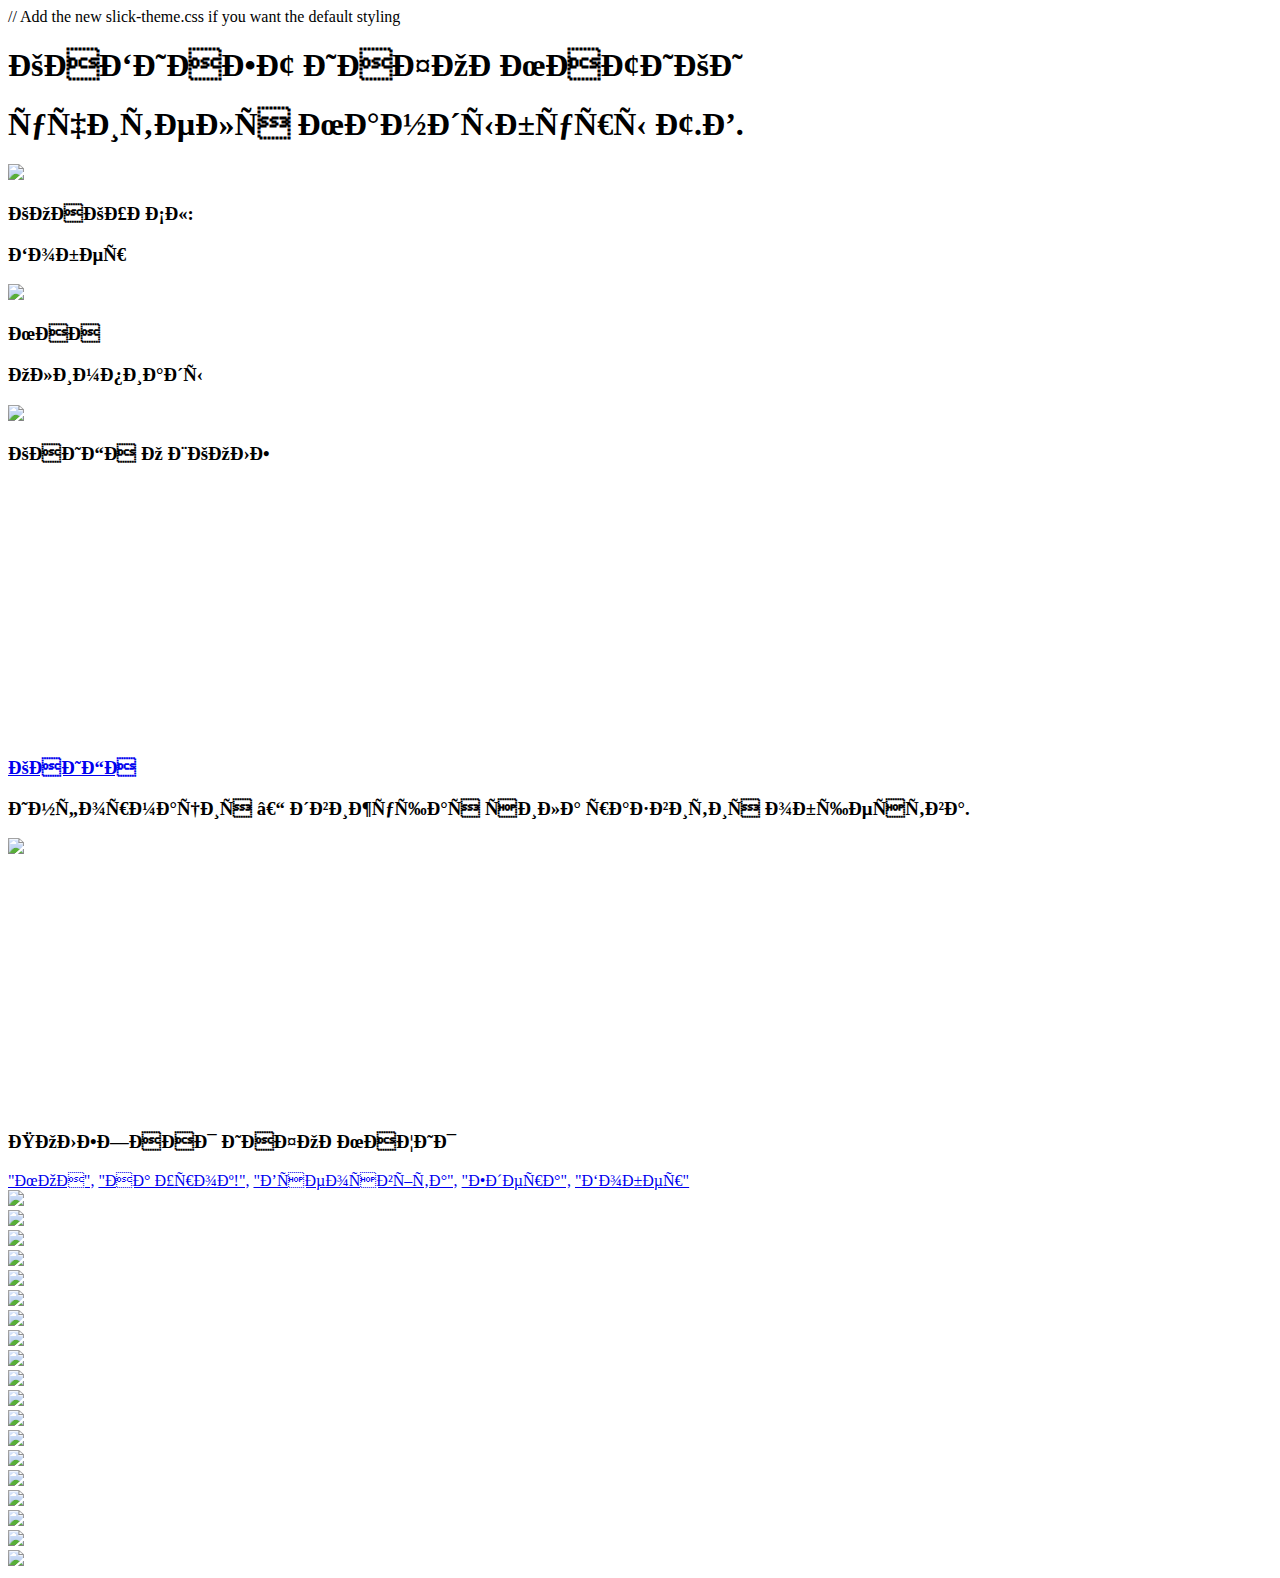
==== index.html @ f012b66c "Add files via upload" ====
<!DOCTYPE html>
<html lang="ru">
    <head>
	<link rel="stylesheet" href="https://stackpath.bootstrapcdn.com/bootstrap/4.1.3/css/bootstrap.min.css" integrity="sha384-MCw98/SFnGE8fJT3GXwEOngsV7Zt27NXFoaoApmYm81iuXoPkFOJwJ8ERdknLPMO" crossorigin="anonymous">
        
		<link rel="stylesheet" type="text/css" href="slick/slick.css"/>
		// Add the new slick-theme.css if you want the default styling
		<link rel="stylesheet" type="text/css" href="slick/slick-theme.css"/>
		
		<link rel="stylesheet" href ="css/style341.css">
        <meta charset="win-1251" />
		<meta name="viewport" content="width=device-width">
        <title> КАБИНЕТ ИНФОРМАТИКИ </title> 
		
    </head>
   <body>
	<div class="media-test">   </div>
    <div class="container">
	<div class="row">
	<div class="col-12 header"> <p> <h1 class="blue"> КАБИНЕТ ИНФОРМАТИКИ </h1></p>  
	<p> <h1 class="blue"> учителя Мандыбуры Т.В. </h1></p> 
	<div> <img src="images/20.jpg" align: center;>  </div>
	</div>
	</div>

	<div class="row">
	<div class="col-xs-12 col-md-4">  
	<div class="left1">
	<p> <h3 class="blue"> КОНКУРСЫ: </h3></p> 
	<p> <h3 class="blue"> Бобер </h3></p>
	<div> <img src="images/22.jpg" align: center;>  </div>
	<p> <h3 class="blue"> МАН </h3></p>
	<p> <h3 class="blue"> Олимпиады </h3></p>
	<div> <img src="images/23.jpg" align: center;>  </div>
	</div>
	</div>

	<div class="col-xs-12 col-md-4">  
	<div class="left2">  
	<p> <h3 class="blue"> КНИГА О ШКОЛЕ </h3></p> 	
	 <iframe width="100%" height="250" src="https://www.youtube.com/embed/sEXF21OQj7w" frameborder="0" allow="accelerometer; autoplay; encrypted-media; gyroscope; picture-in-picture" allowfullscreen></iframe>

	 <a href="https://www.calameo.com/accounts/5360242"target="_blant"><h3 class="red">КНИГА </h3></a>
	</div>
	</div>
	<div class="col-xs-12 col-md-4">  
	<div class="left3"> 
	<p> <h3 class="blue"> Информация – движущая сила развития общества. </h3></p> 
	<div> <img src="images/21.jpg" align: center;>  </div>
	
	</div>
	</div>
 	<iframe src="https://www.google.com/maps/embed?pb=!1m18!1m12!1m3!1d21696.023388927504!2d37.67119488250997!3d47.1773793371982!2m3!1f0!2f0!3f0!3m2!1i1024!2i768!4f13.1!3m3!1m2!1s0x40e6ddf346bd7739%3A0xd428f3433f961877!2z0KHQsNGA0YLQsNC90LAsINCU0L7QvdC10YbQutCw0Y8g0L7QsdC70LDRgdGC0YwsIDg3NTky!5e0!3m2!1sru!2sua!4v1540560426510" width="100%" height="250" frameborder="0" style="border:0" allowfullscreen></iframe>
	
	<div class="container">   
    <div class="row">
  <div class="col-12 header1">  <p> <h3 class="green"> ПОЛЕЗНАЯ ИНФОРМАЦИЯ </h3></p> 
<a href="https://mon.gov.ua/ua"target="_blant">"МОН",</a>

<a href="https://naurok.com.ua"target="_blant">"На Урок!",</a>

<a href="https://vseosvita.ua"target="_blant">"Всеосвіта",</a>

<a href="https://courses.ed-era.com"target="_blant">"Едера",</a>

<a href="http://bober.net.ua"target="_blant">"Бобер"</a>


  </div>
    </div>
  	</div>  

	</div>
 	</div>

	<div class="slick-container">
	<div> <img src="images/1.jpg" align: center;>  </div>
	<div> <img src="images/2.jpg" align: center;>  </div>
	<div> <img src="images/3.jpg" align: center;>  </div>
	<div> <img src="images/4.jpg" align: center;>  </div>
	<div> <img src="images/5.jpg" align: center;>  </div>
	<div> <img src="images/6.jpg" align: center;>  </div>
	<div> <img src="images/7.jpg" align: center;>  </div>
	<div> <img src="images/8.jpg" align: center;>  </div>
	<div> <img src="images/9.jpg" align: center;>  </div>
	<div> <img src="images/10.jpg" align: center;>  </div>
	<div> <img src="images/11.jpg" align: center;>  </div>
	<div> <img src="images/12.jpg" align: center;>  </div>
	<div> <img src="images/13.jpg" align: center;>  </div>
	<div> <img src="images/14.jpg" align: center;>  </div>
	<div> <img src="images/15.jpg" align: center;>  </div>
	<div> <img src="images/16.jpg" align: center;>  </div>
	<div> <img src="images/17.jpg" align: center;>  </div>
	<div> <img src="images/18.jpg" align: center;>  </div>
	<div> <img src="images/19.jpg" align: center;>  </div>
	</div>

    <script src="https://code.jquery.com/jquery-3.3.1.slim.min.js" integrity="sha384-q8i/X+965DzO0rT7abK41JStQIAqVgRVzpbzo5smXKp4YfRvH+8abtTE1Pi6jizo" crossorigin="anonymous"></script>
<script src="https://cdnjs.cloudflare.com/ajax/libs/popper.js/1.14.3/umd/popper.min.js" integrity="sha384-ZMP7rVo3mIykV+2+9J3UJ46jBk0WLaUAdn689aCwoqbBJiSnjAK/l8WvCWPIPm49" crossorigin="anonymous"></script>
<script src="https://stackpath.bootstrapcdn.com/bootstrap/4.1.3/js/bootstrap.min.js" integrity="sha384-ChfqqxuZUCnJSK3+MXmPNIyE6ZbWh2IMqE241rYiqJxyMiZ6OW/JmZQ5stwEULTy" crossorigin="anonymous"></script>
   
<script type="text/javascript" src="//code.jquery.com/jquery-migrate-1.2.1.min.js"></script>
<script type="text/javascript" src="slick/slick.js"></script>
<script>
$(document).ready(function(){
  $('.slick-container').slick({
    slidesToShow:1, 
	autoplay: true,
  });
});
</script>
   </body>
</html>
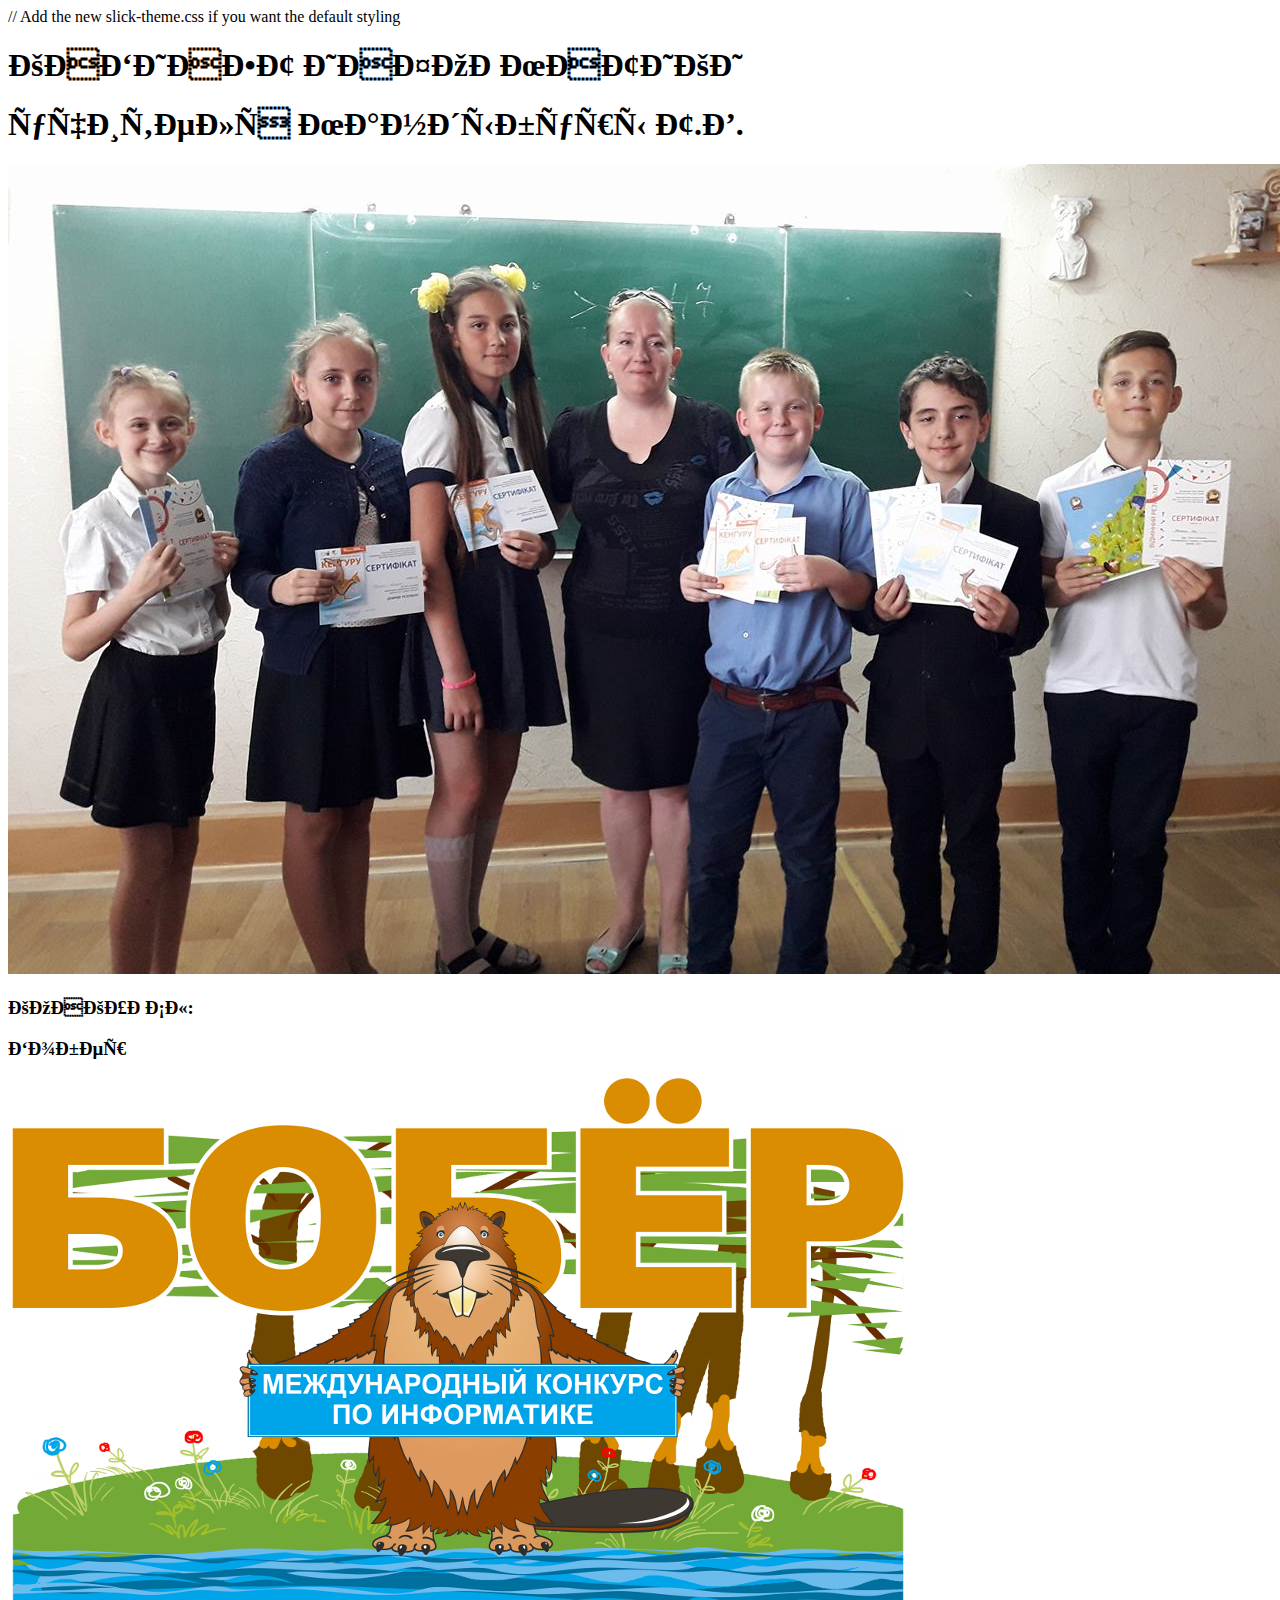
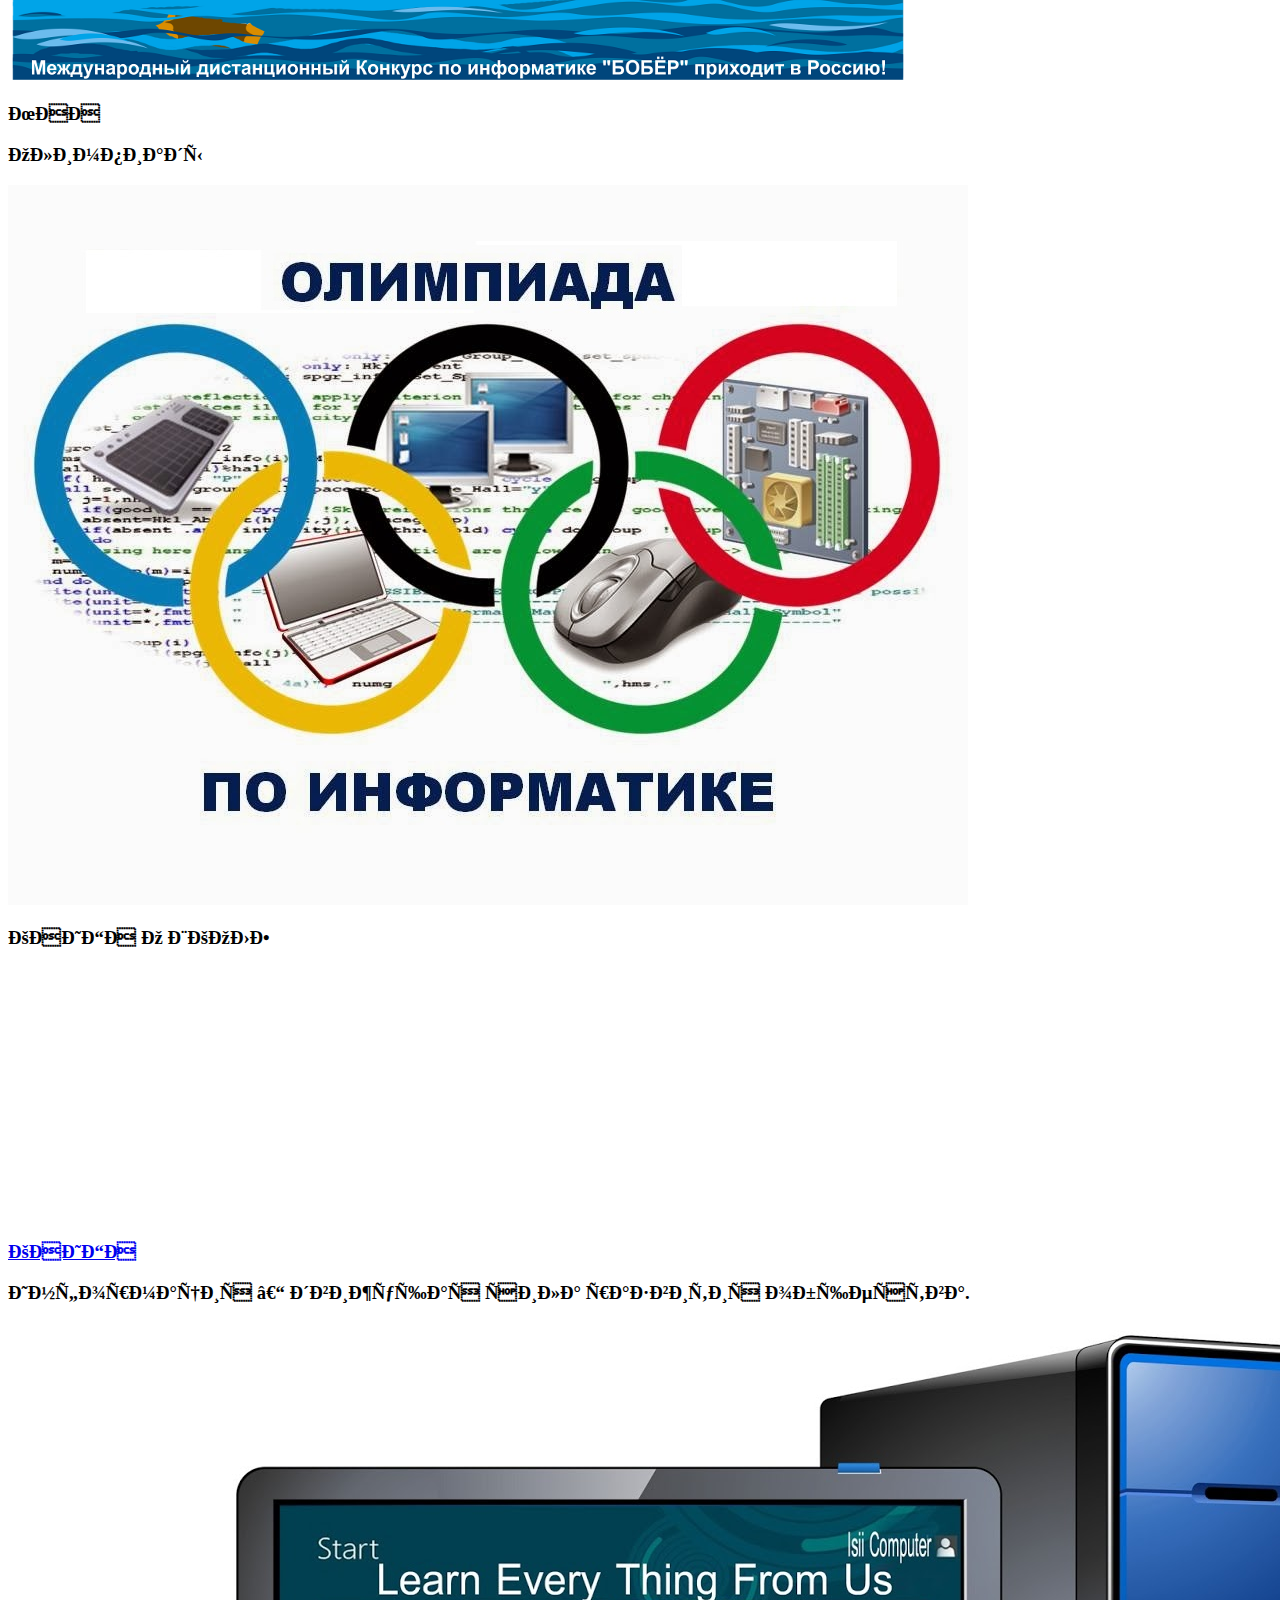
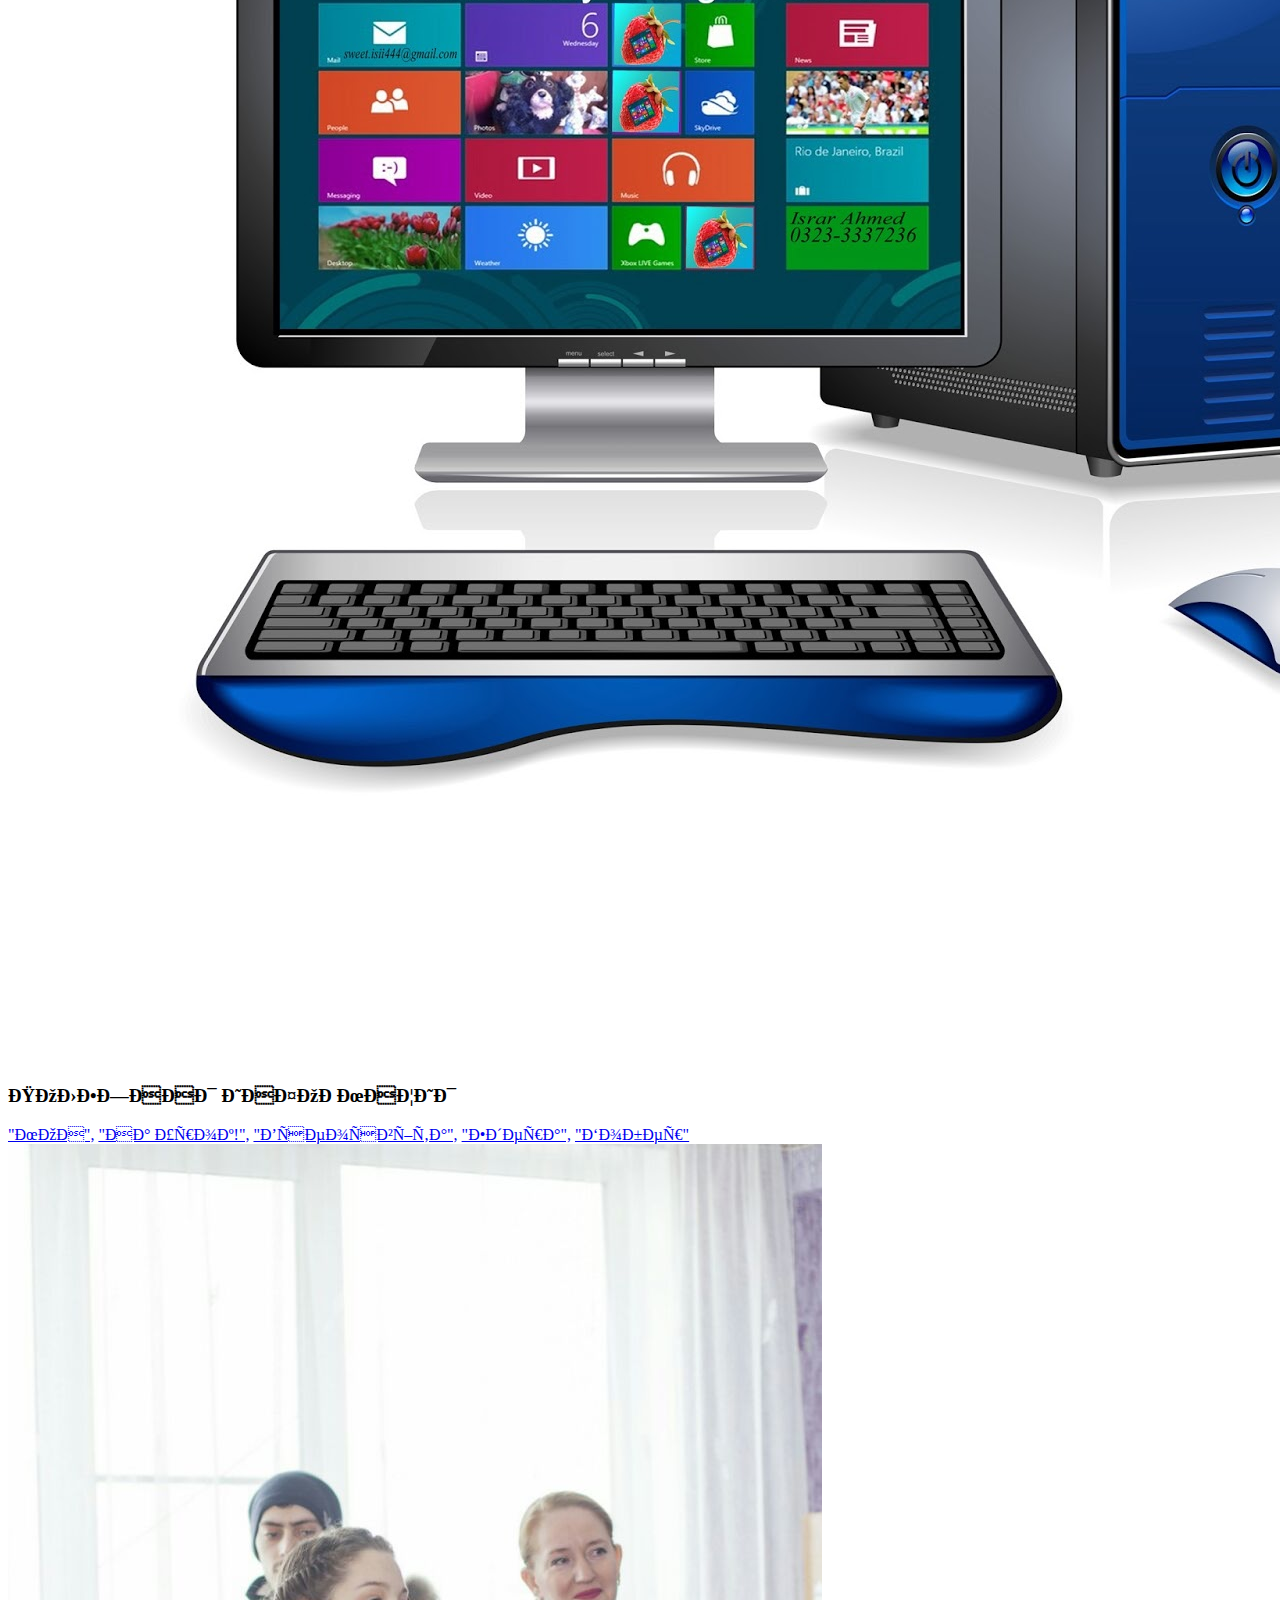
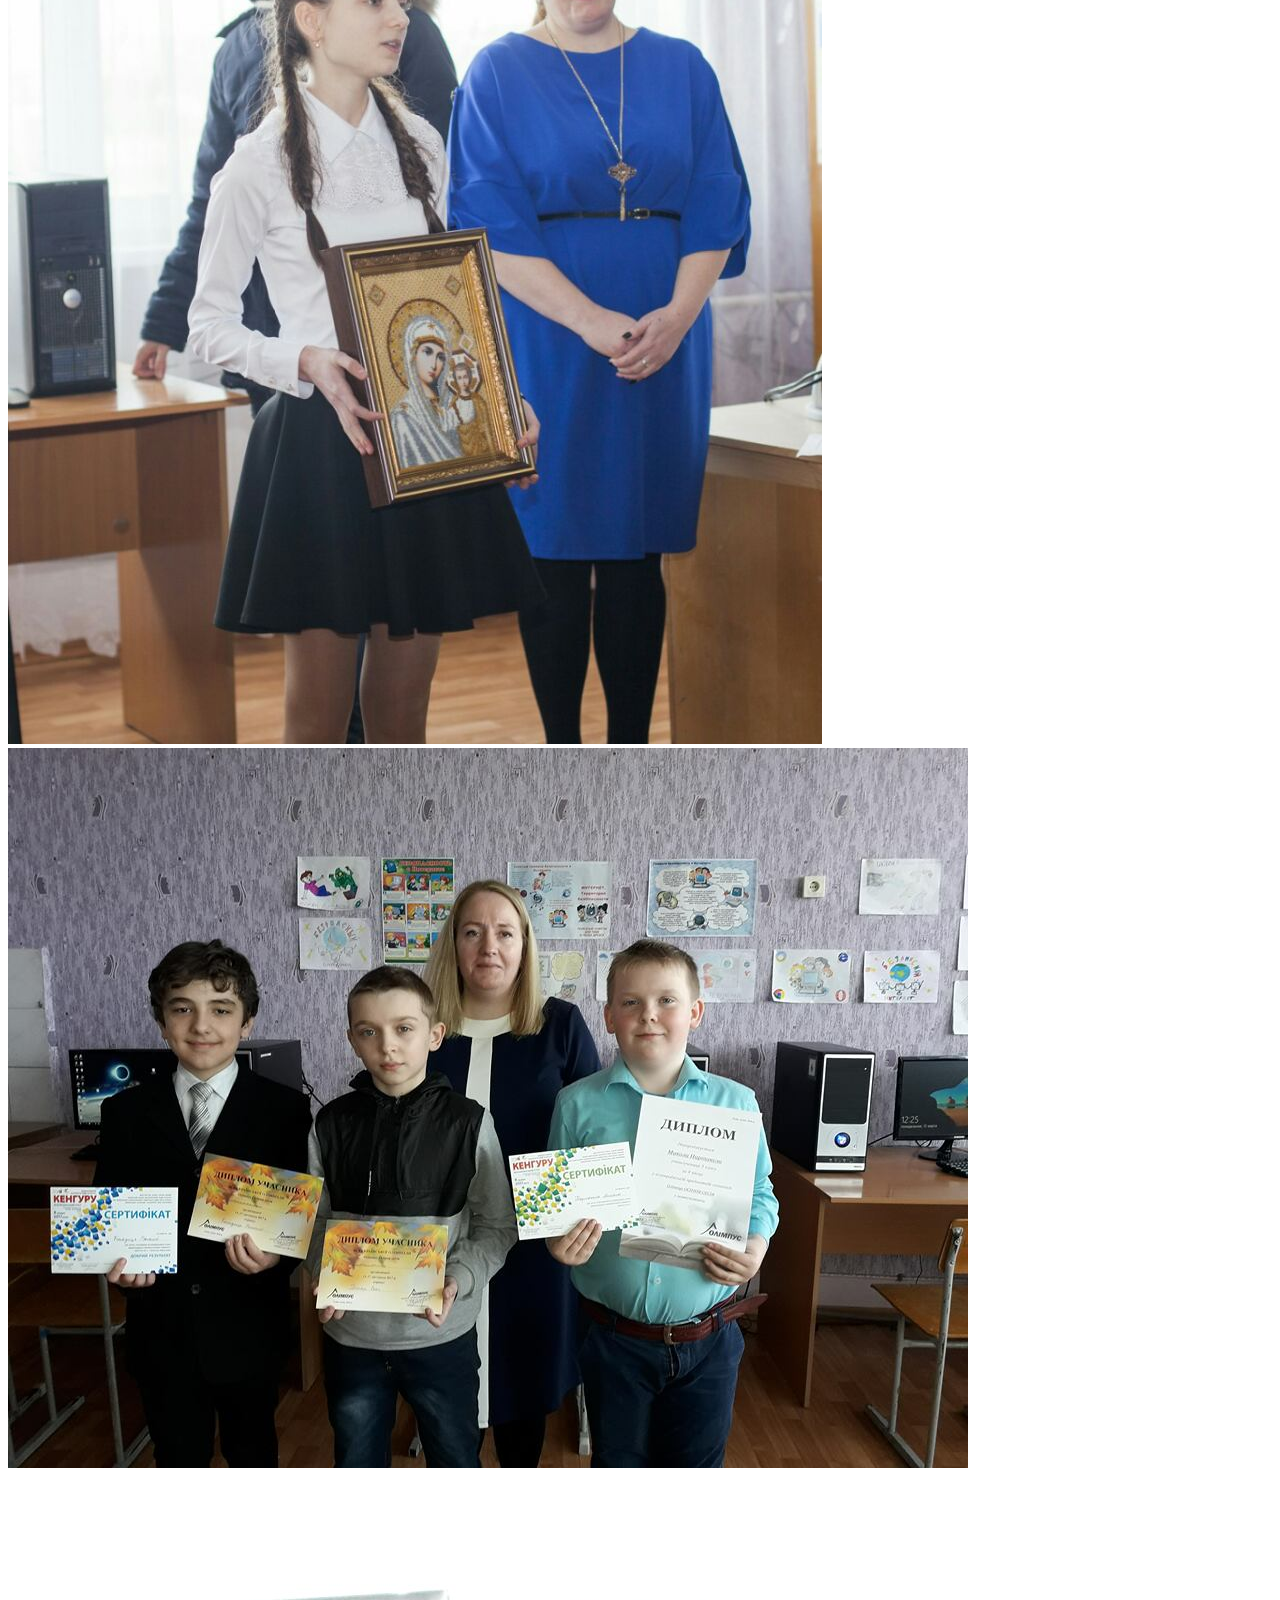
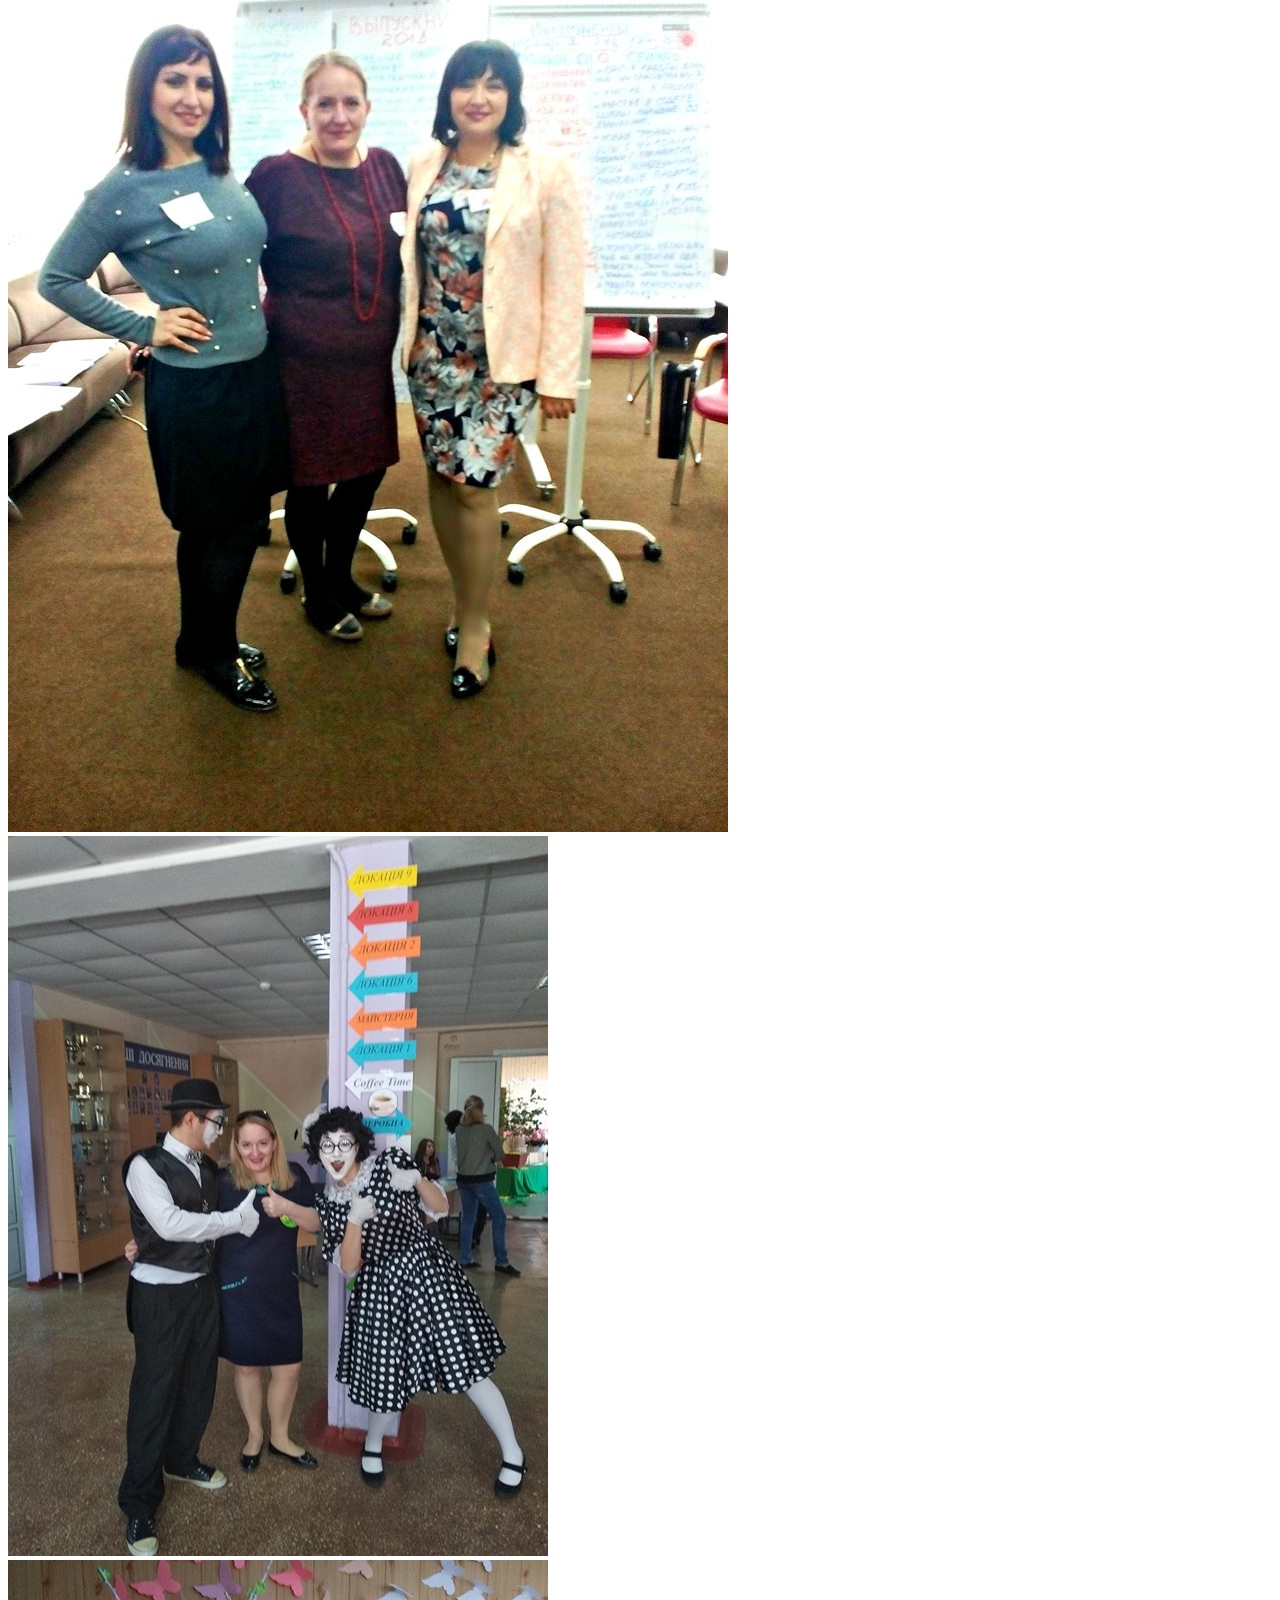
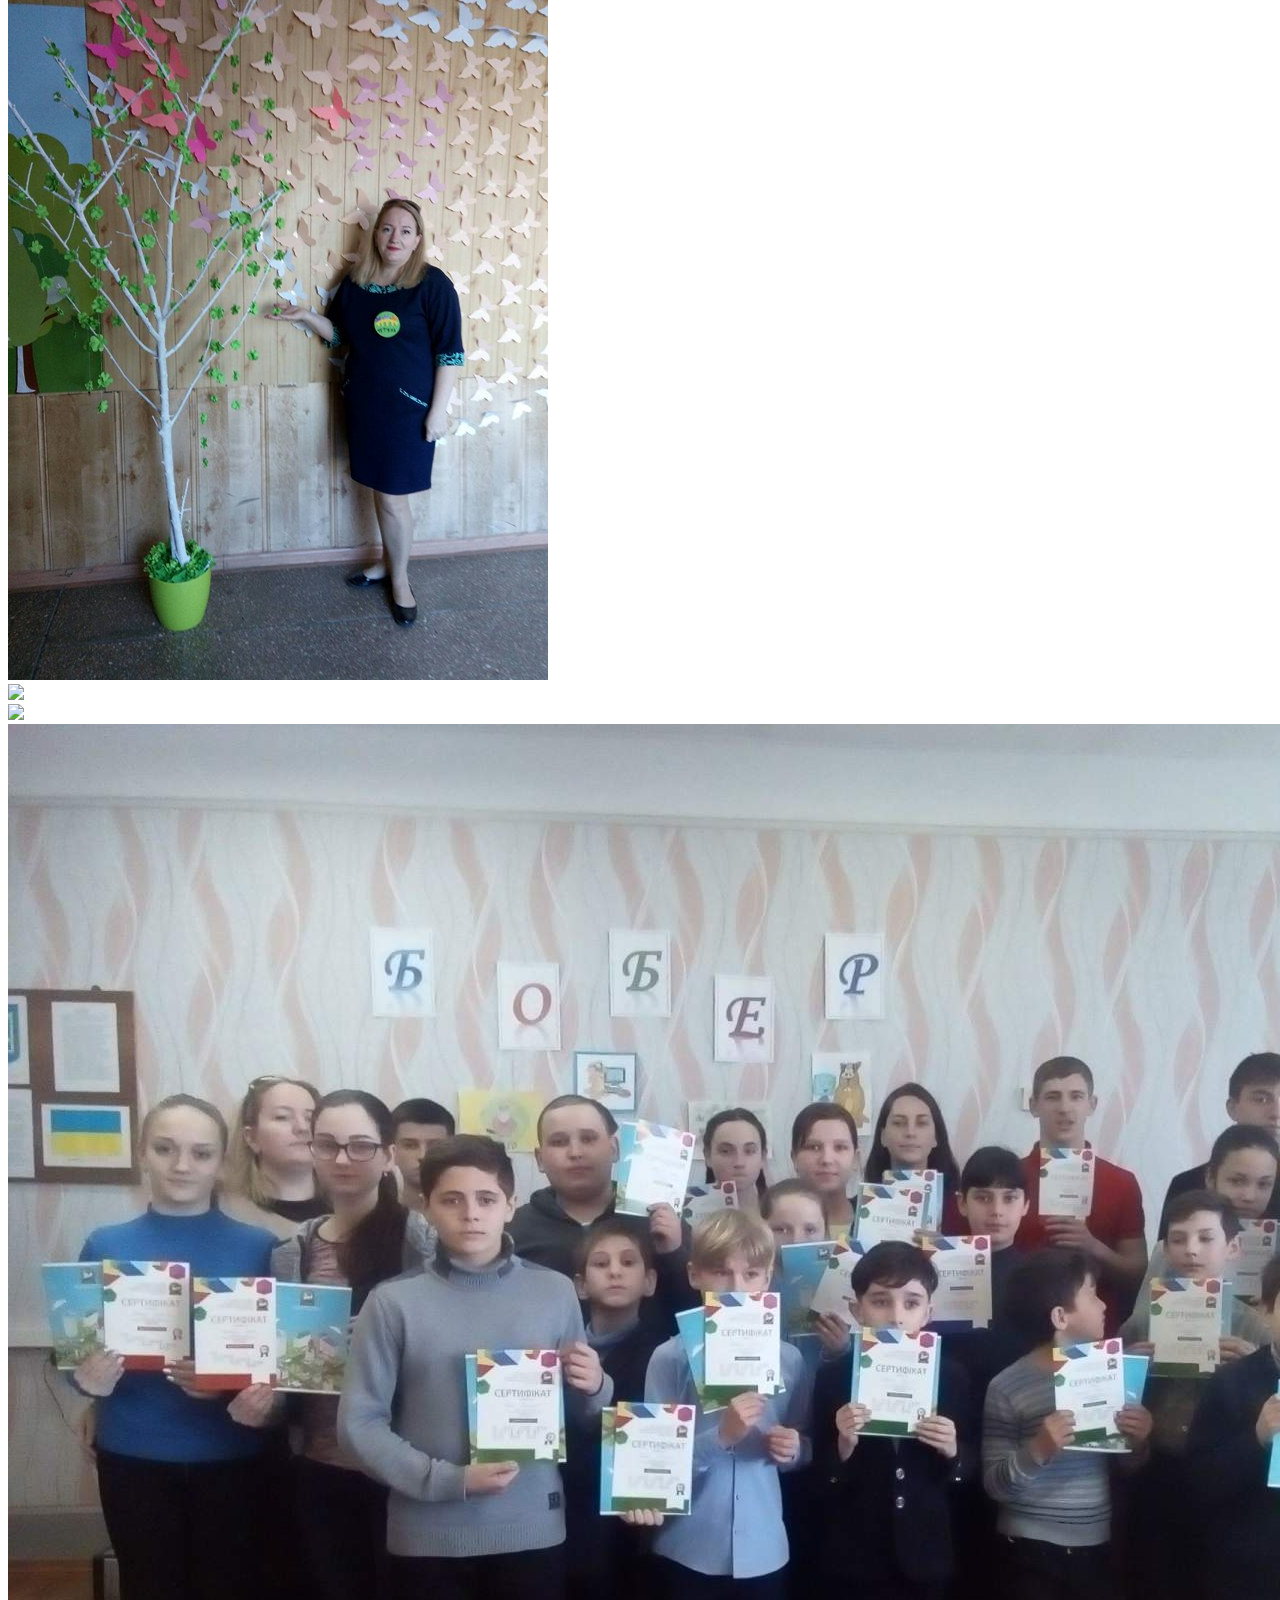
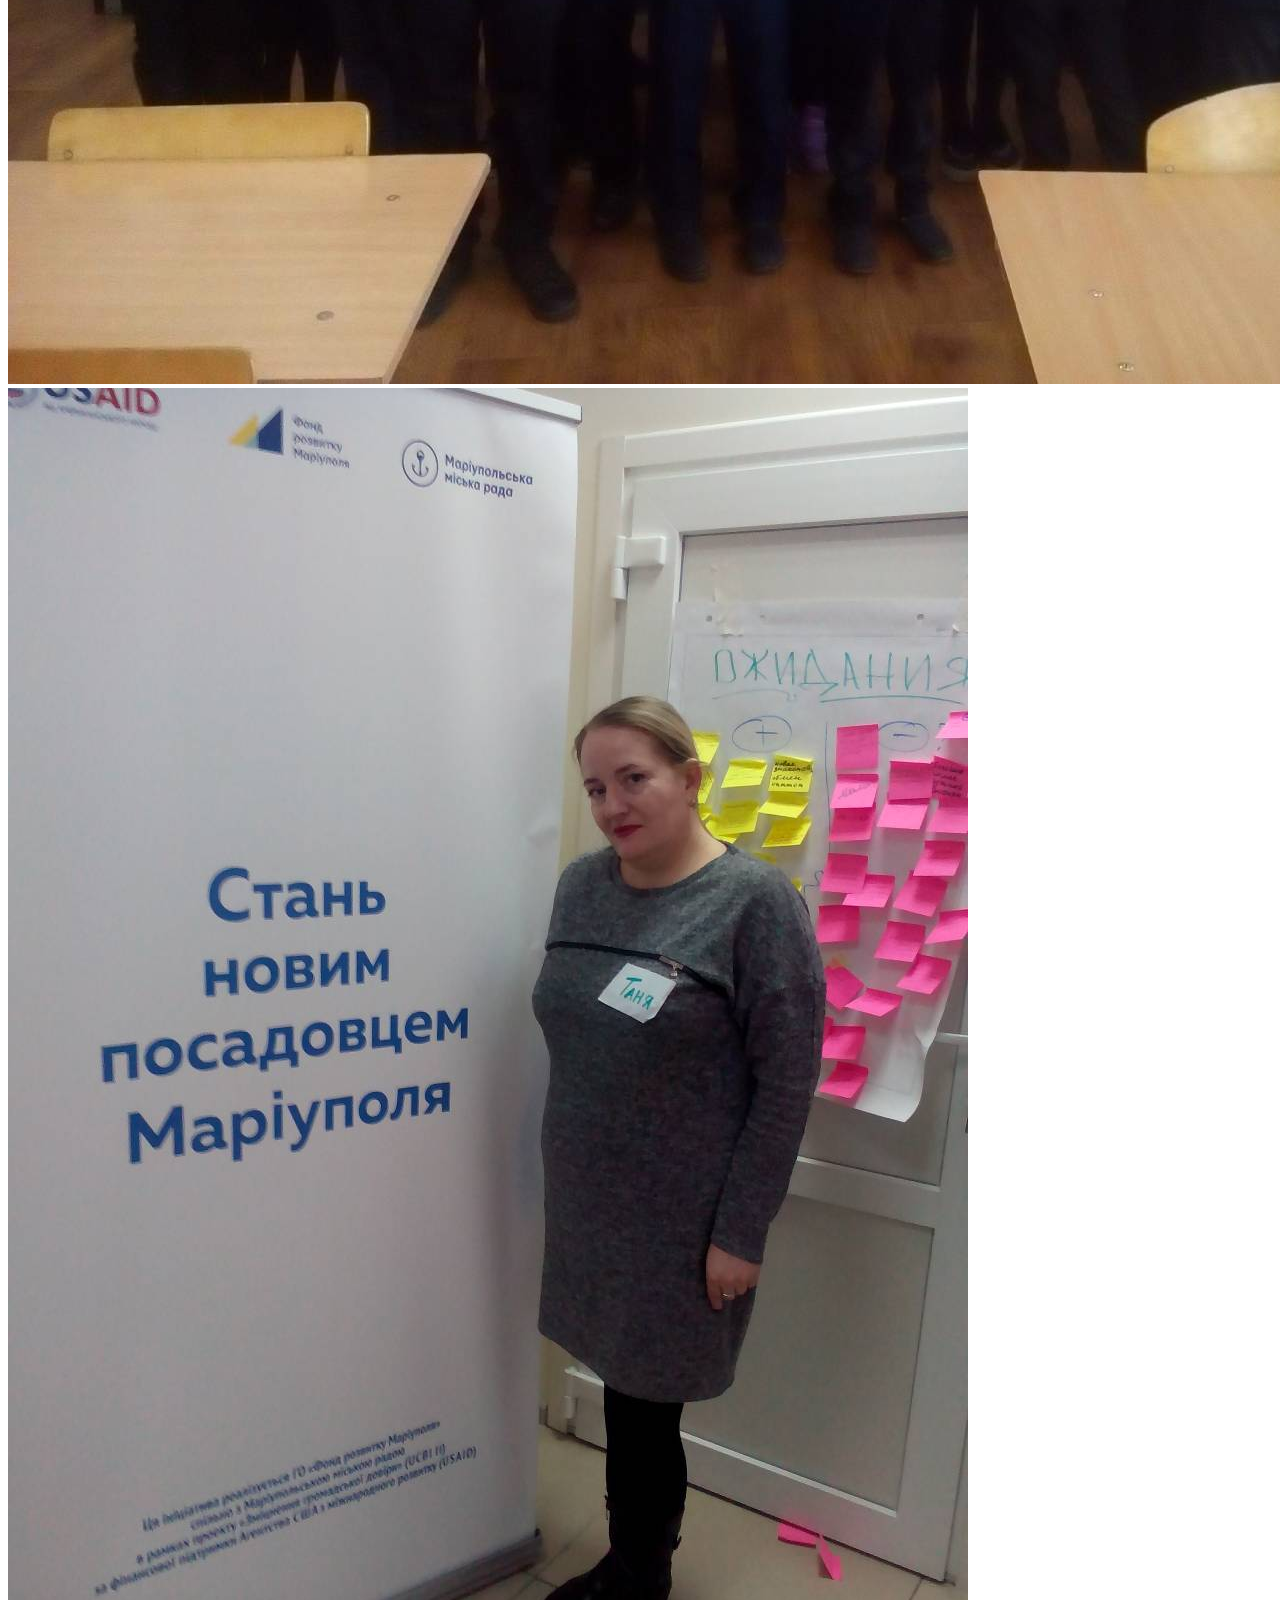
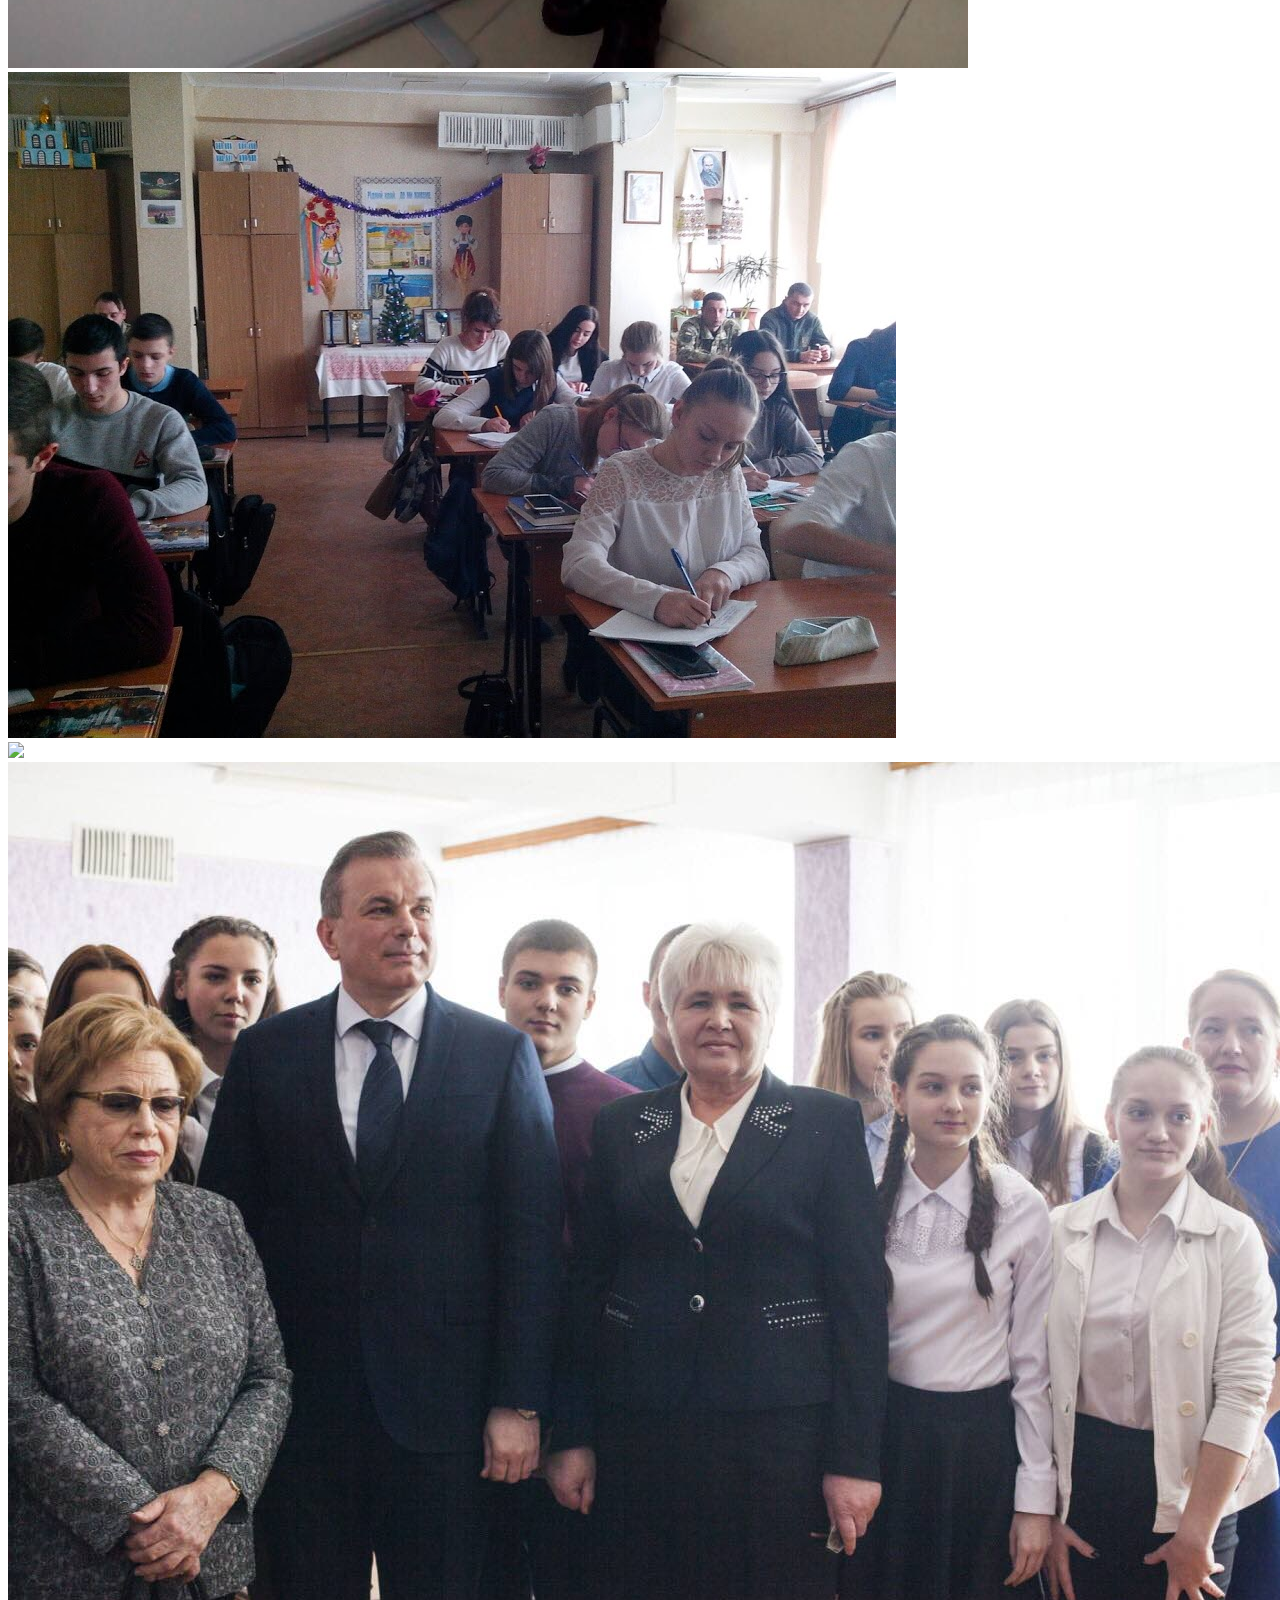
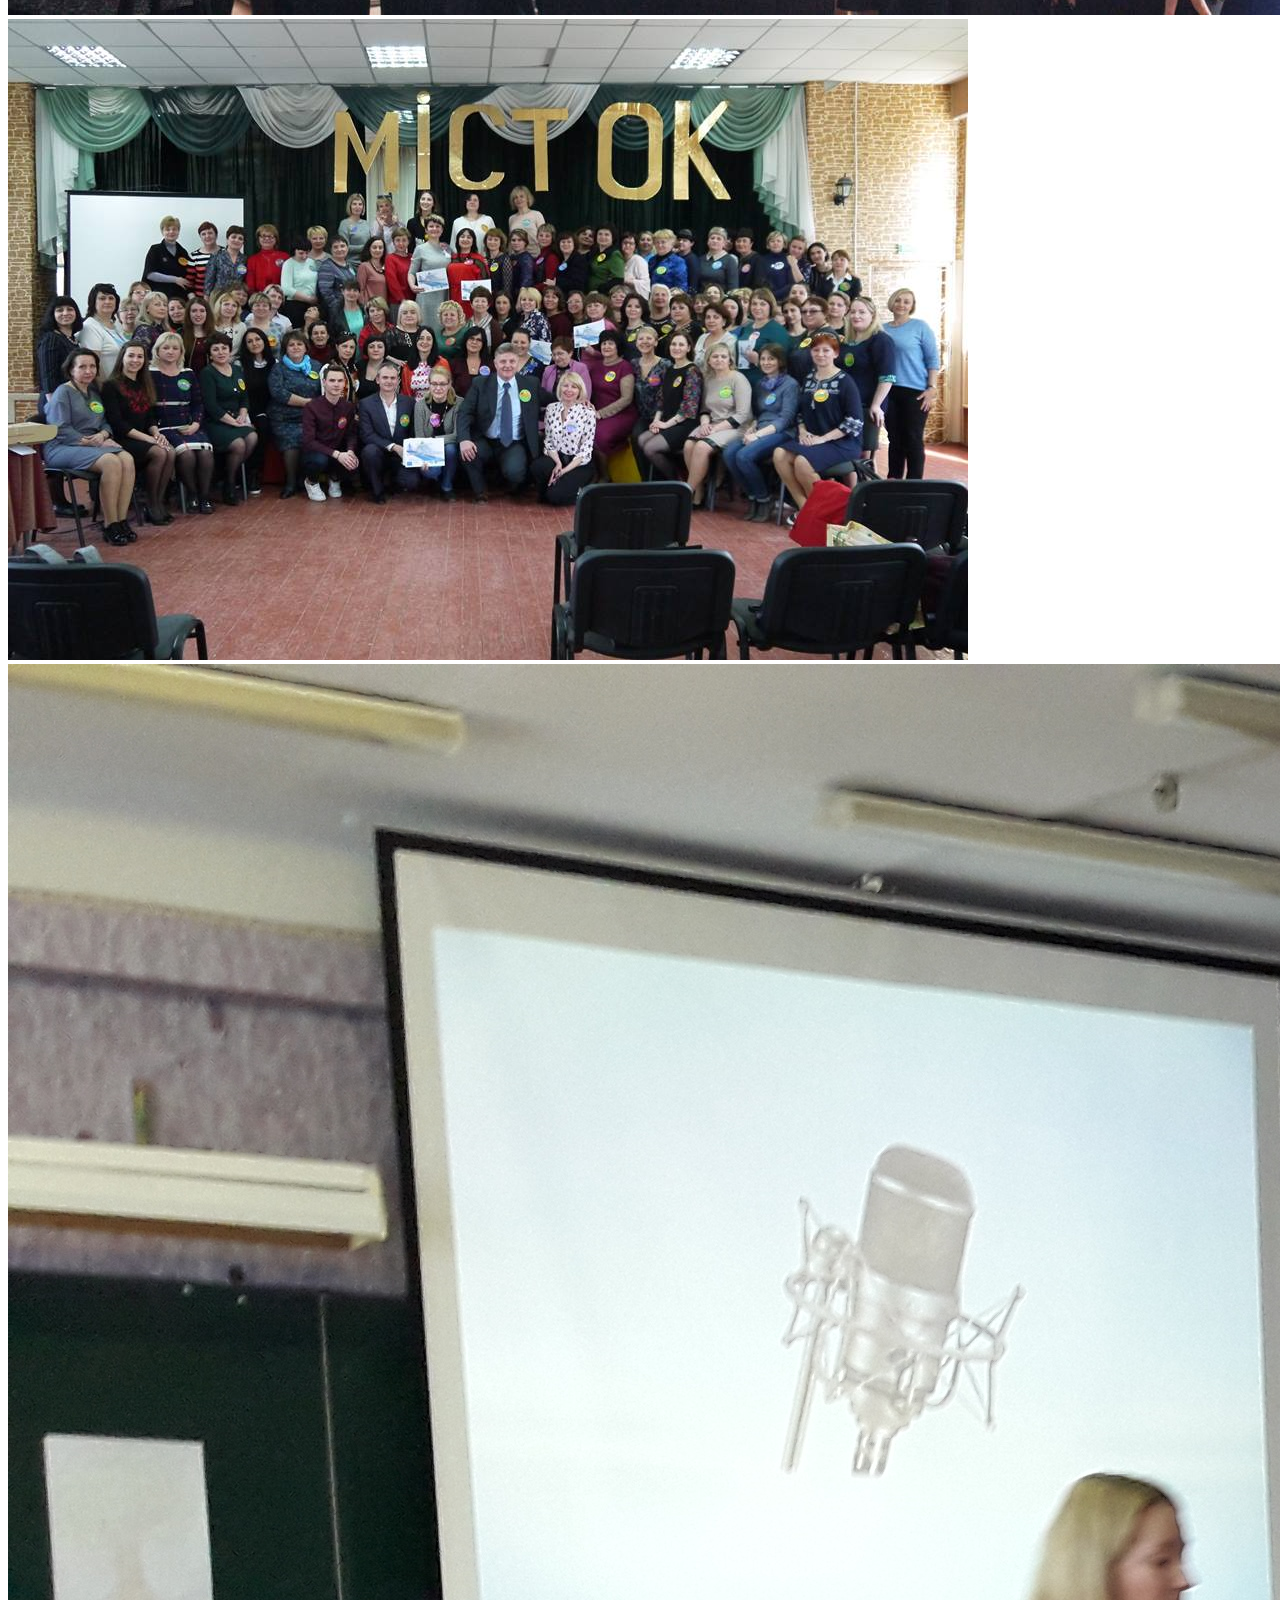
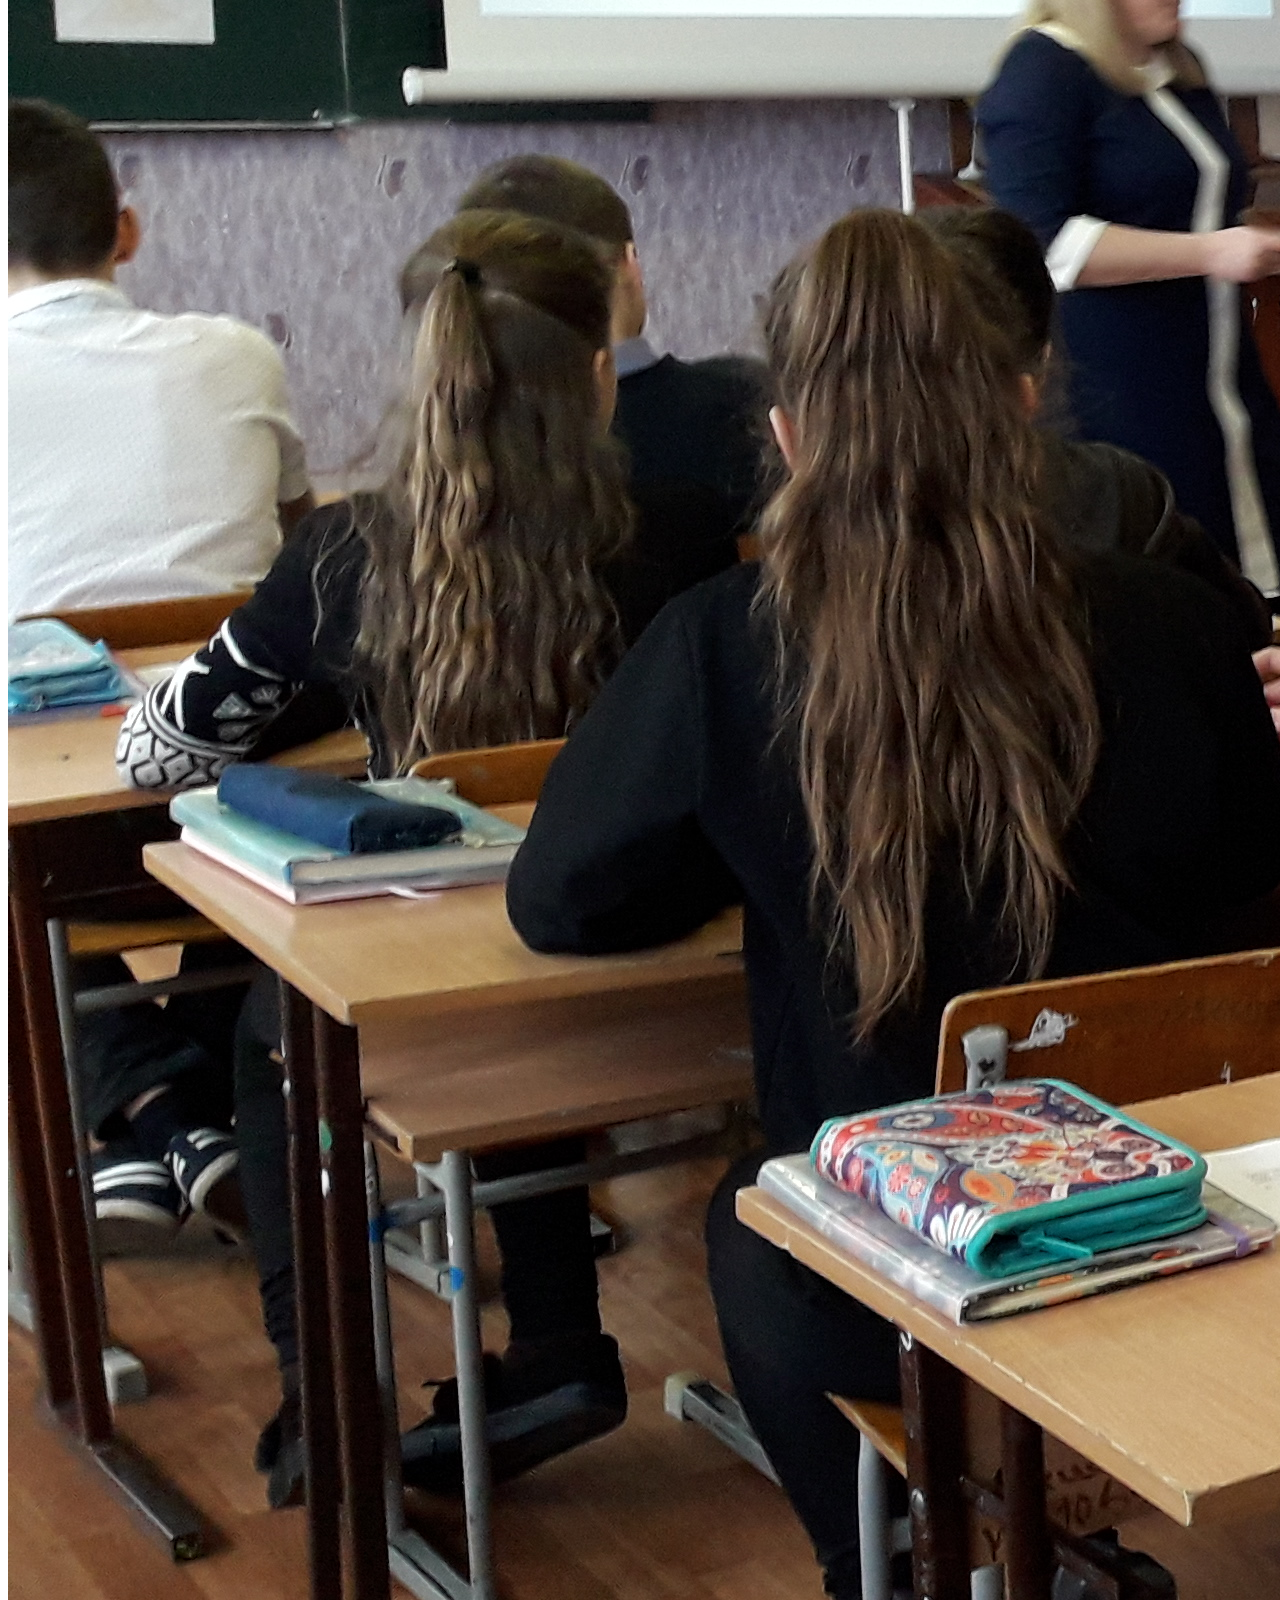
==== commit 6e11bcc9: "Add files via upload" ====
--- a/index.html
+++ b/index.html
@@ -3,11 +3,11 @@
     <head>
 	<link rel="stylesheet" href="https://stackpath.bootstrapcdn.com/bootstrap/4.1.3/css/bootstrap.min.css" integrity="sha384-MCw98/SFnGE8fJT3GXwEOngsV7Zt27NXFoaoApmYm81iuXoPkFOJwJ8ERdknLPMO" crossorigin="anonymous">
         
-		<link rel="stylesheet" type="text/css" href="slick/slick.css"/>
+		<link rel="stylesheet" type="text/css" href="slick.css"/>
 		// Add the new slick-theme.css if you want the default styling
-		<link rel="stylesheet" type="text/css" href="slick/slick-theme.css"/>
+		<link rel="stylesheet" type="text/css" href="slick-theme.css"/>
 		
-		<link rel="stylesheet" href ="css/style341.css">
+		<link rel="stylesheet" href ="style341.css">
         <meta charset="win-1251" />
 		<meta name="viewport" content="width=device-width">
         <title> КАБИНЕТ ИНФОРМАТИКИ </title> 
@@ -19,7 +19,7 @@
 	<div class="row">
 	<div class="col-12 header"> <p> <h1 class="blue"> КАБИНЕТ ИНФОРМАТИКИ </h1></p>  
 	<p> <h1 class="blue"> учителя Мандыбуры Т.В. </h1></p> 
-	<div> <img src="images/20.jpg" align: center;>  </div>
+	<div> <img src="20.jpg" align: center;>  </div>
 	</div>
 	</div>
 
@@ -28,10 +28,10 @@
 	<div class="left1">
 	<p> <h3 class="blue"> КОНКУРСЫ: </h3></p> 
 	<p> <h3 class="blue"> Бобер </h3></p>
-	<div> <img src="images/22.jpg" align: center;>  </div>
+	<div> <img src="22.jpg" align: center;>  </div>
 	<p> <h3 class="blue"> МАН </h3></p>
 	<p> <h3 class="blue"> Олимпиады </h3></p>
-	<div> <img src="images/23.jpg" align: center;>  </div>
+	<div> <img src="23.jpg" align: center;>  </div>
 	</div>
 	</div>
 
@@ -46,7 +46,7 @@
 	<div class="col-xs-12 col-md-4">  
 	<div class="left3"> 
 	<p> <h3 class="blue"> Информация – движущая сила развития общества. </h3></p> 
-	<div> <img src="images/21.jpg" align: center;>  </div>
+	<div> <img src="21.jpg" align: center;>  </div>
 	
 	</div>
 	</div>
@@ -74,25 +74,25 @@
  	</div>
 
 	<div class="slick-container">
-	<div> <img src="images/1.jpg" align: center;>  </div>
-	<div> <img src="images/2.jpg" align: center;>  </div>
-	<div> <img src="images/3.jpg" align: center;>  </div>
-	<div> <img src="images/4.jpg" align: center;>  </div>
-	<div> <img src="images/5.jpg" align: center;>  </div>
-	<div> <img src="images/6.jpg" align: center;>  </div>
-	<div> <img src="images/7.jpg" align: center;>  </div>
-	<div> <img src="images/8.jpg" align: center;>  </div>
-	<div> <img src="images/9.jpg" align: center;>  </div>
-	<div> <img src="images/10.jpg" align: center;>  </div>
-	<div> <img src="images/11.jpg" align: center;>  </div>
-	<div> <img src="images/12.jpg" align: center;>  </div>
-	<div> <img src="images/13.jpg" align: center;>  </div>
-	<div> <img src="images/14.jpg" align: center;>  </div>
-	<div> <img src="images/15.jpg" align: center;>  </div>
-	<div> <img src="images/16.jpg" align: center;>  </div>
-	<div> <img src="images/17.jpg" align: center;>  </div>
-	<div> <img src="images/18.jpg" align: center;>  </div>
-	<div> <img src="images/19.jpg" align: center;>  </div>
+	<div> <img src="1.jpg" align: center;>  </div>
+	<div> <img src="2.jpg" align: center;>  </div>
+	<div> <img src="3.jpg" align: center;>  </div>
+	<div> <img src="4.jpg" align: center;>  </div>
+	<div> <img src="5.jpg" align: center;>  </div>
+	<div> <img src="6.jpg" align: center;>  </div>
+	<div> <img src="7.jpg" align: center;>  </div>
+	<div> <img src="8.jpg" align: center;>  </div>
+	<div> <img src="9.jpg" align: center;>  </div>
+	<div> <img src="10.jpg" align: center;>  </div>
+	<div> <img src="11.jpg" align: center;>  </div>
+	<div> <img src="12.jpg" align: center;>  </div>
+	<div> <img src="13.jpg" align: center;>  </div>
+	<div> <img src="14.jpg" align: center;>  </div>
+	<div> <img src="15.jpg" align: center;>  </div>
+	<div> <img src="16.jpg" align: center;>  </div>
+	<div> <img src="17.jpg" align: center;>  </div>
+	<div> <img src="18.jpg" align: center;>  </div>
+	<div> <img src="19.jpg" align: center;>  </div>
 	</div>
 
     <script src="https://code.jquery.com/jquery-3.3.1.slim.min.js" integrity="sha384-q8i/X+965DzO0rT7abK41JStQIAqVgRVzpbzo5smXKp4YfRvH+8abtTE1Pi6jizo" crossorigin="anonymous"></script>
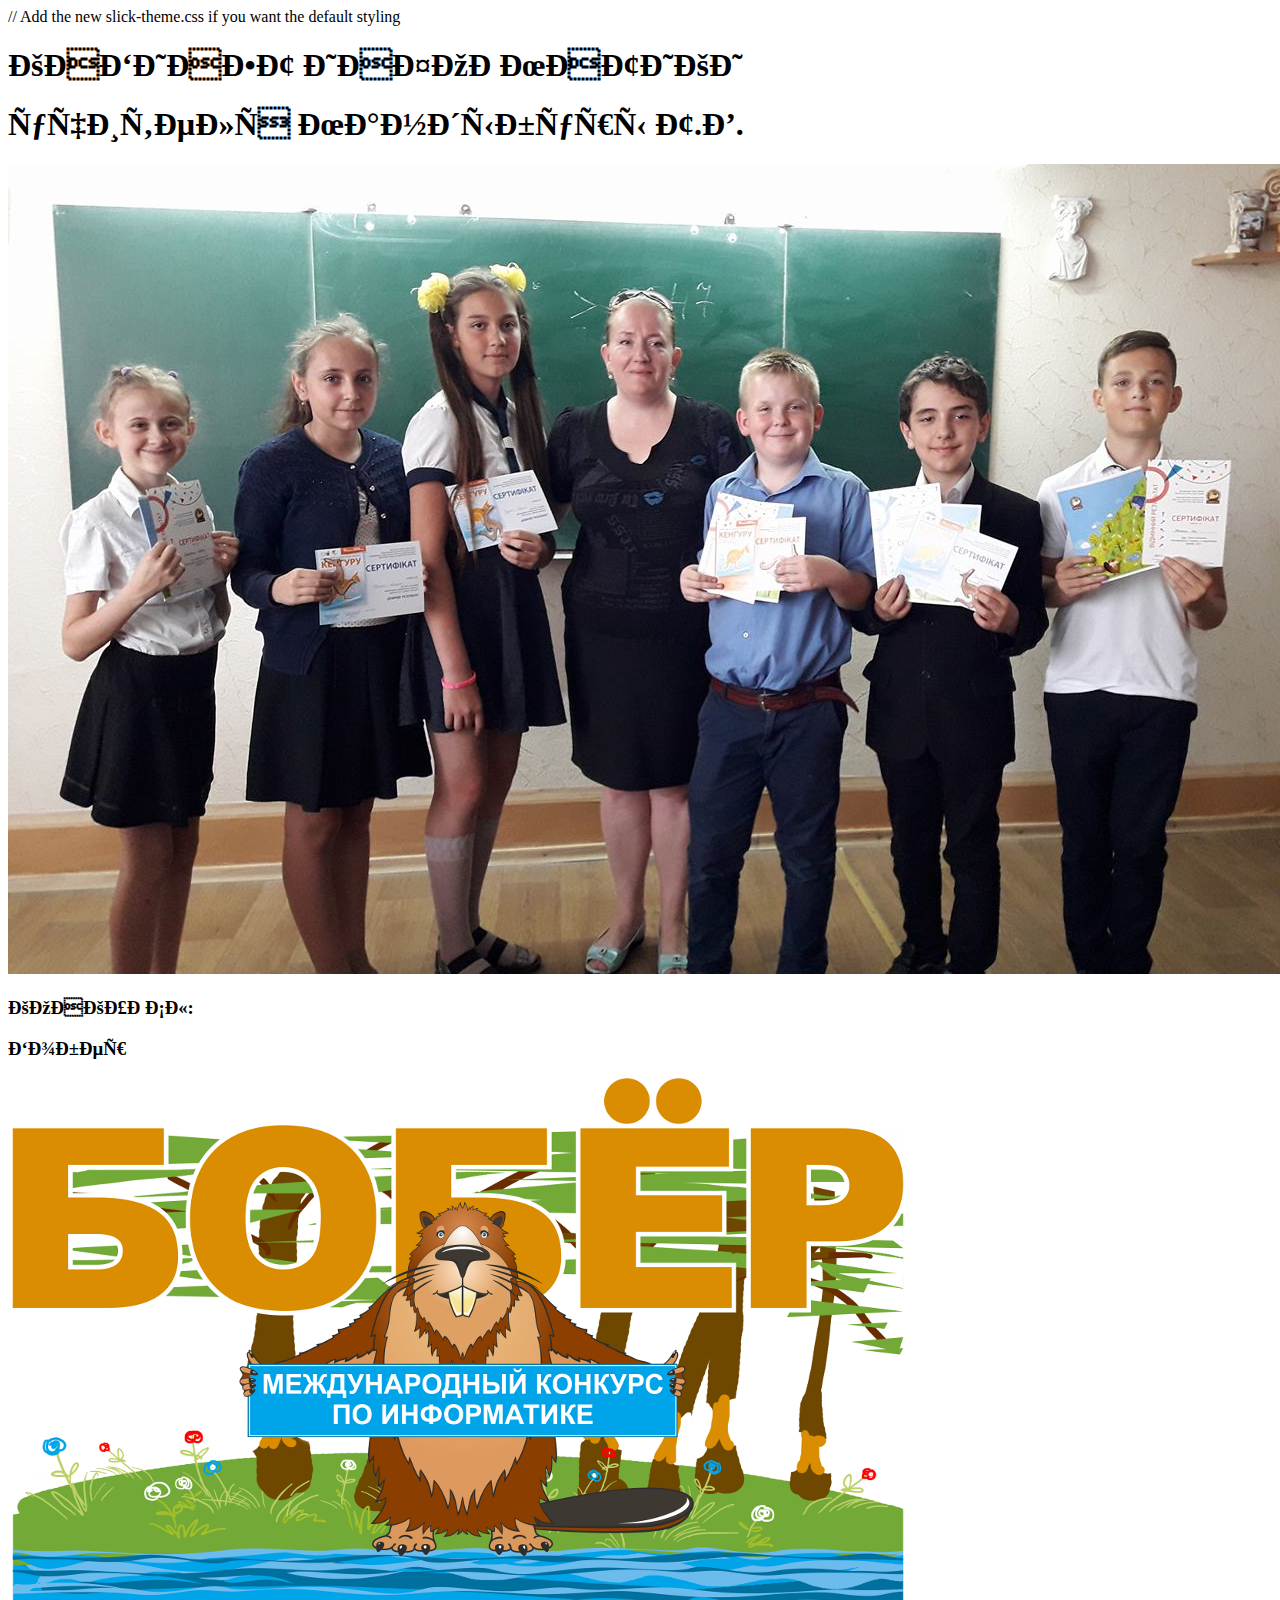
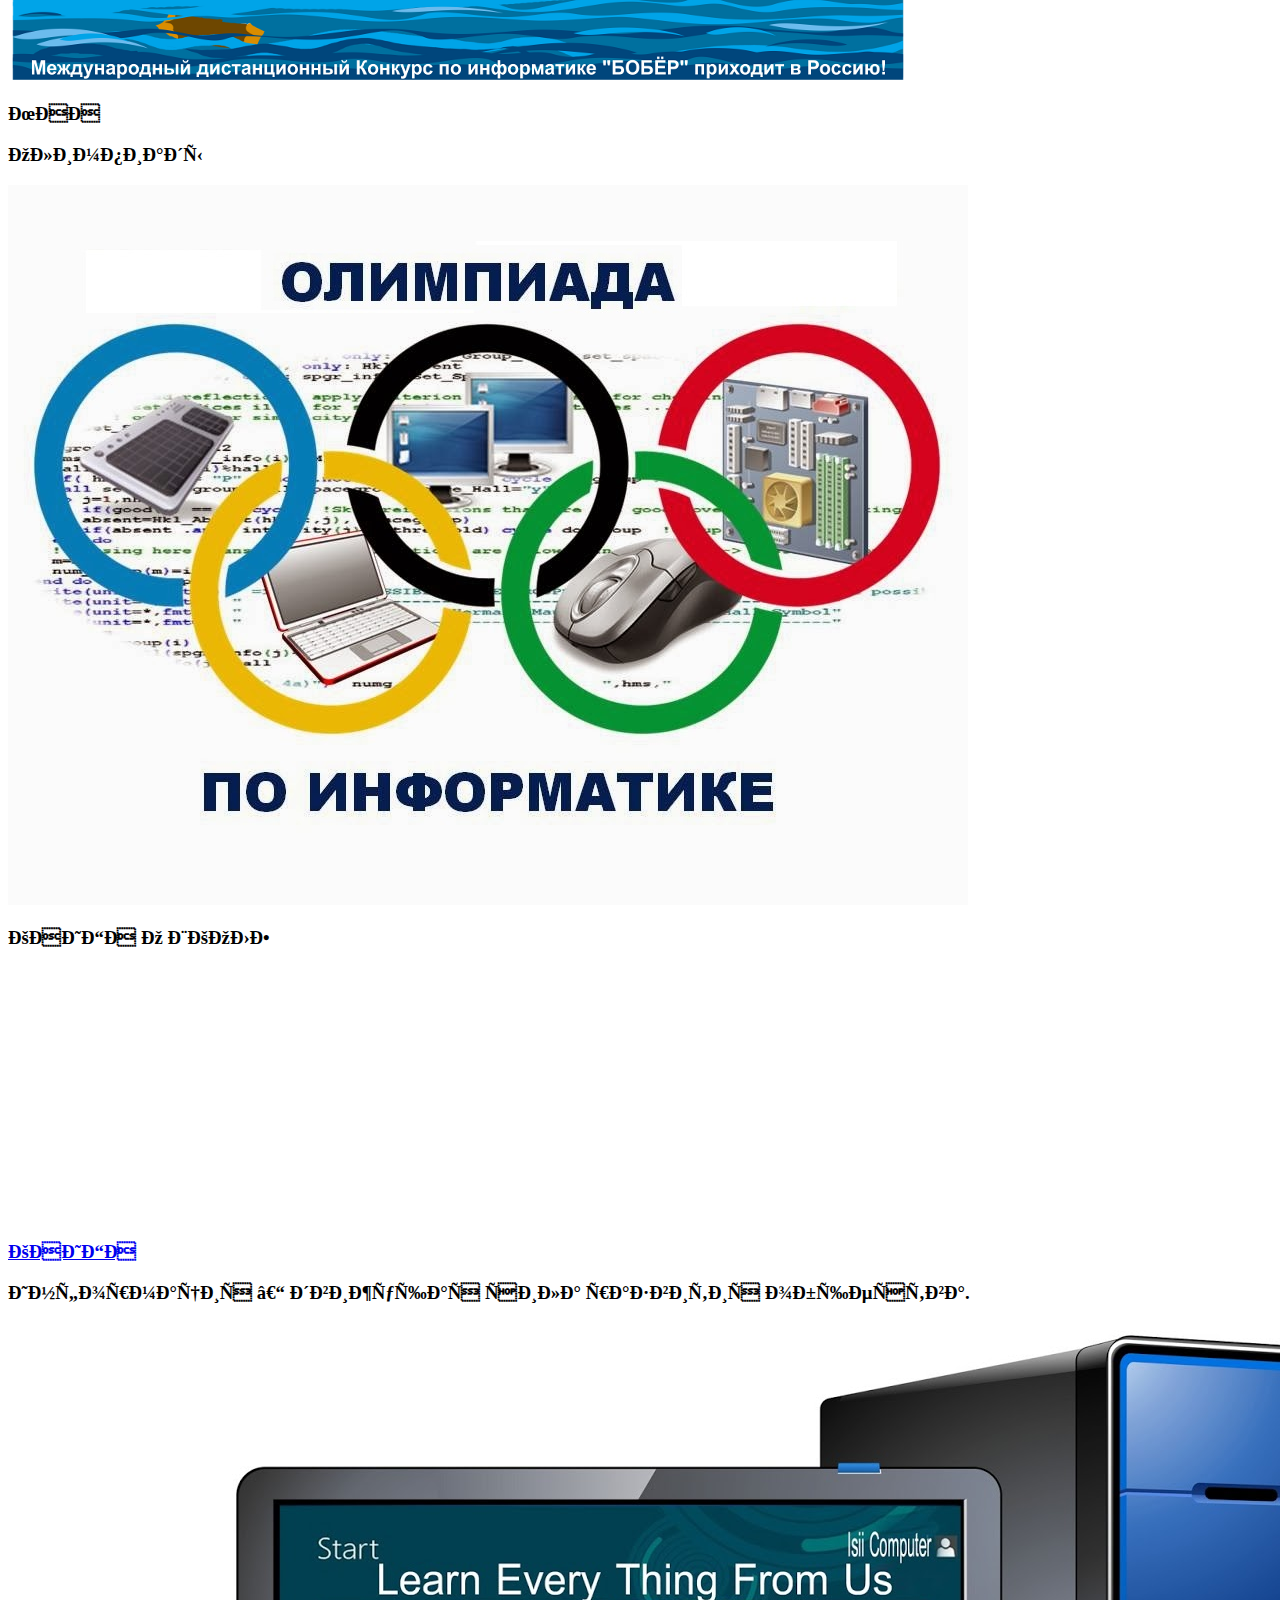
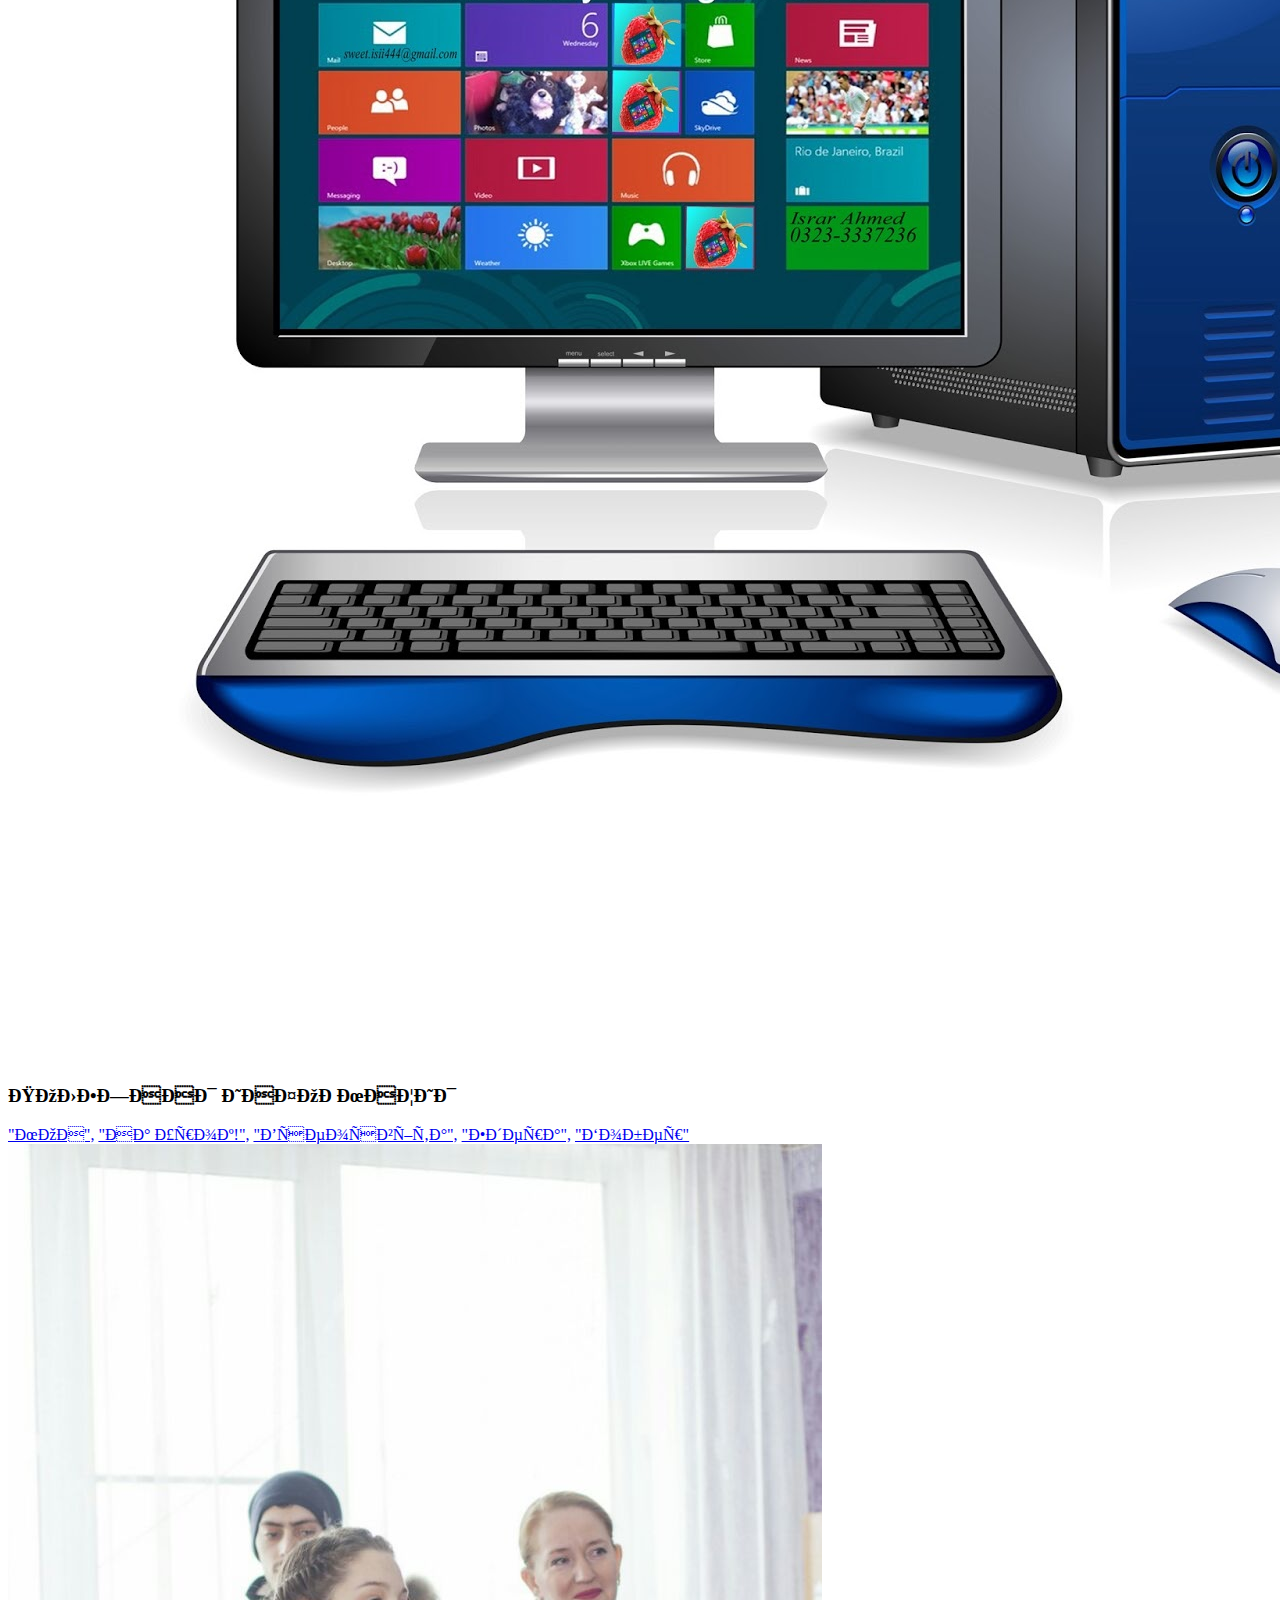
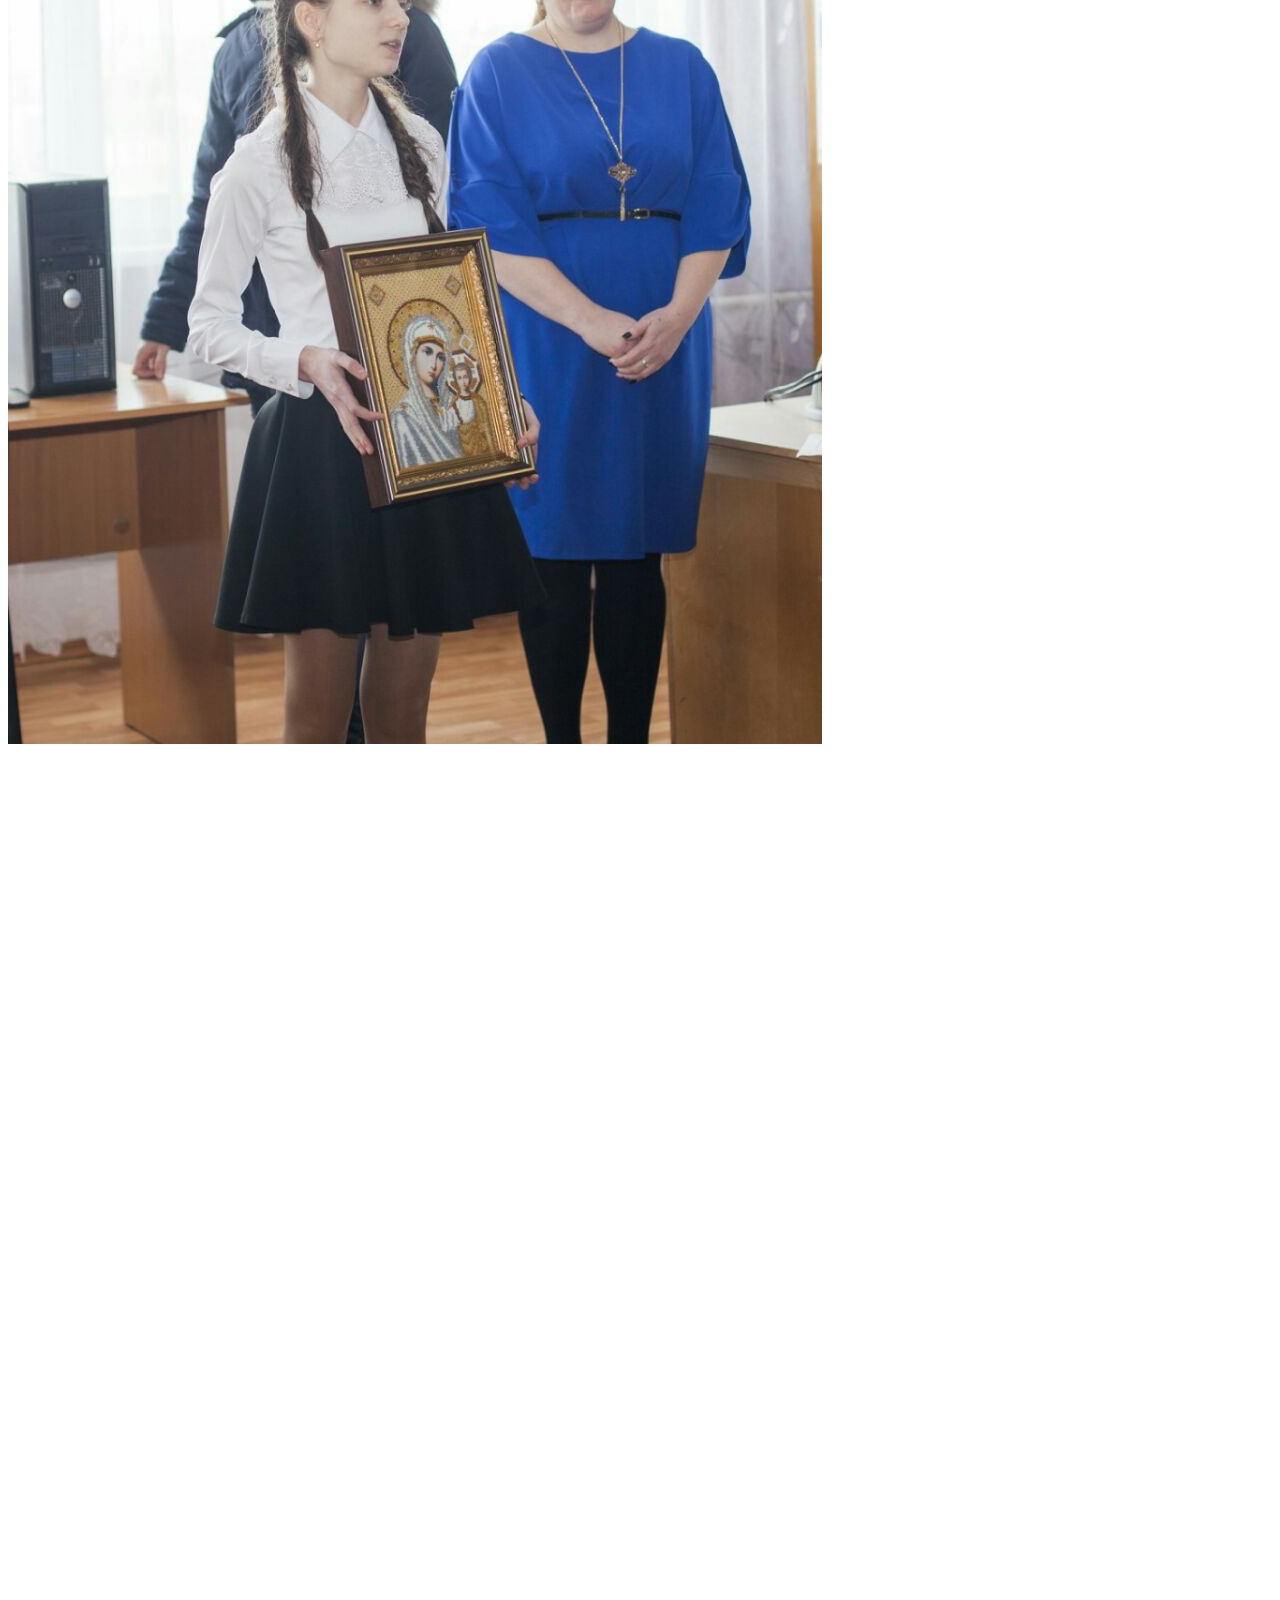
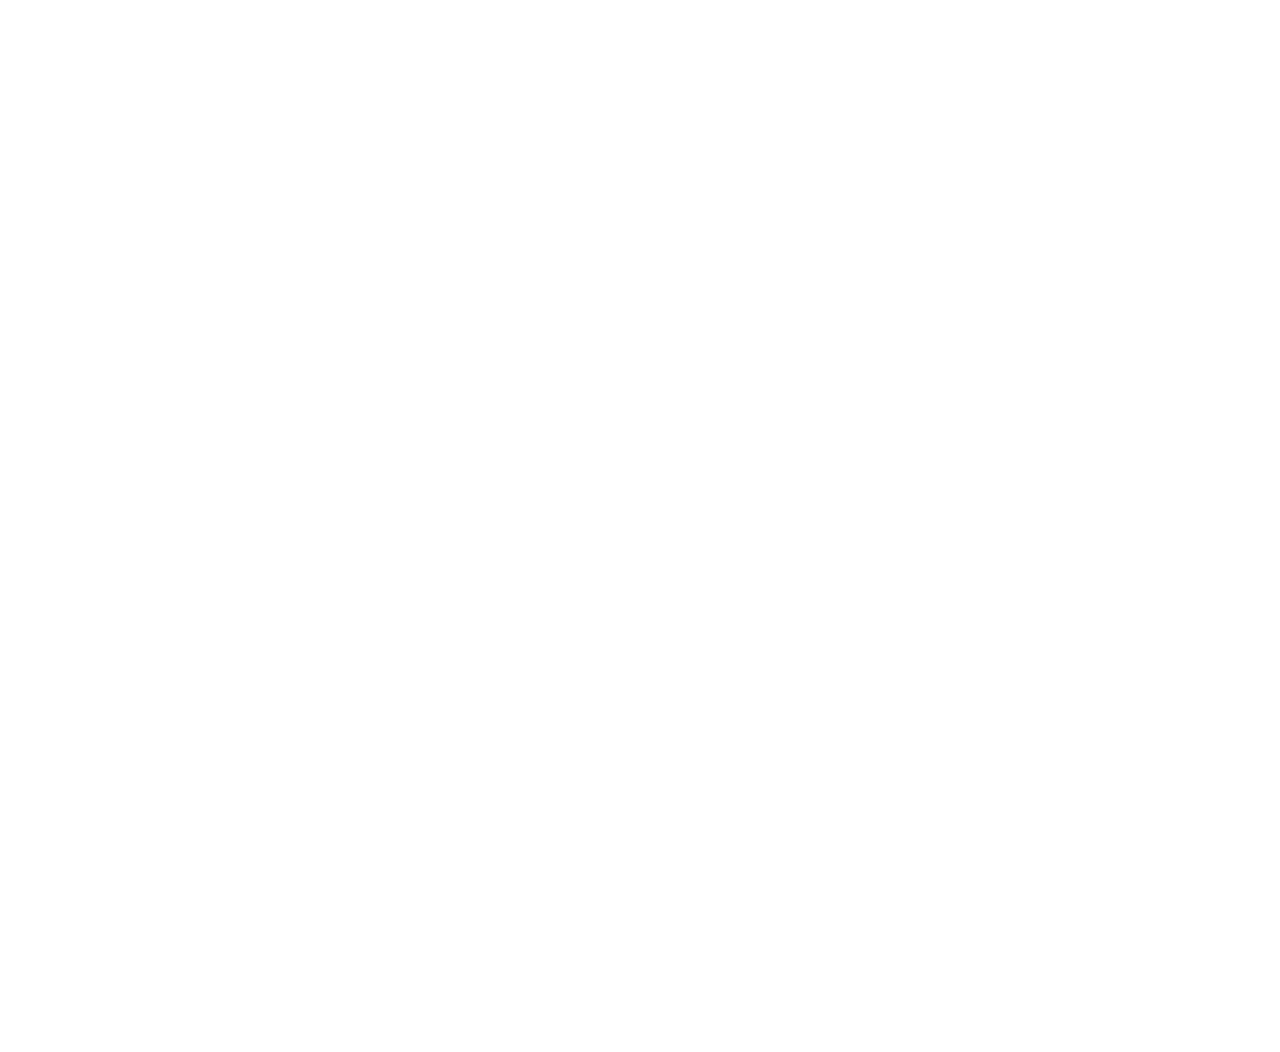
==== commit 900baa83: "Add files via upload" ====
--- a/index.html
+++ b/index.html
@@ -100,7 +100,7 @@
 <script src="https://stackpath.bootstrapcdn.com/bootstrap/4.1.3/js/bootstrap.min.js" integrity="sha384-ChfqqxuZUCnJSK3+MXmPNIyE6ZbWh2IMqE241rYiqJxyMiZ6OW/JmZQ5stwEULTy" crossorigin="anonymous"></script>
    
 <script type="text/javascript" src="//code.jquery.com/jquery-migrate-1.2.1.min.js"></script>
-<script type="text/javascript" src="slick/slick.js"></script>
+<script type="text/javascript" src="slick.js"></script>
 <script>
 $(document).ready(function(){
   $('.slick-container').slick({
